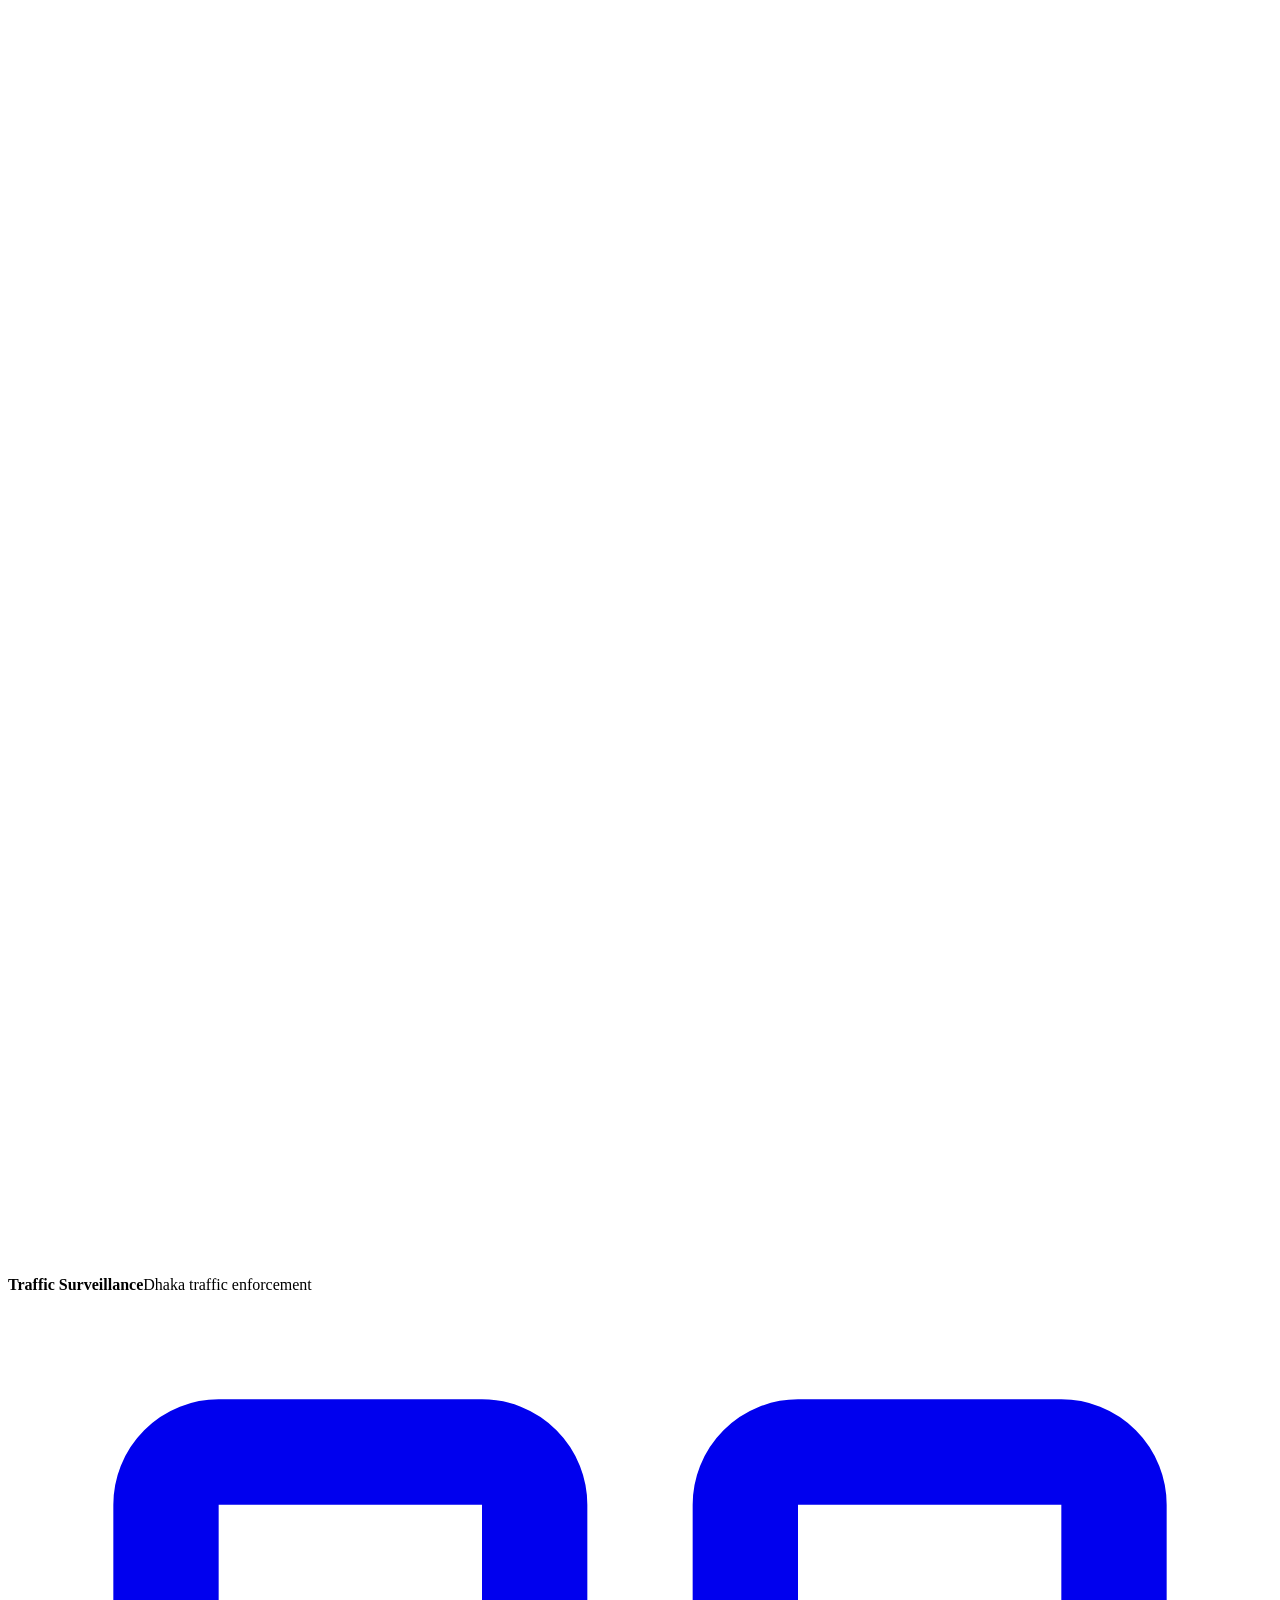
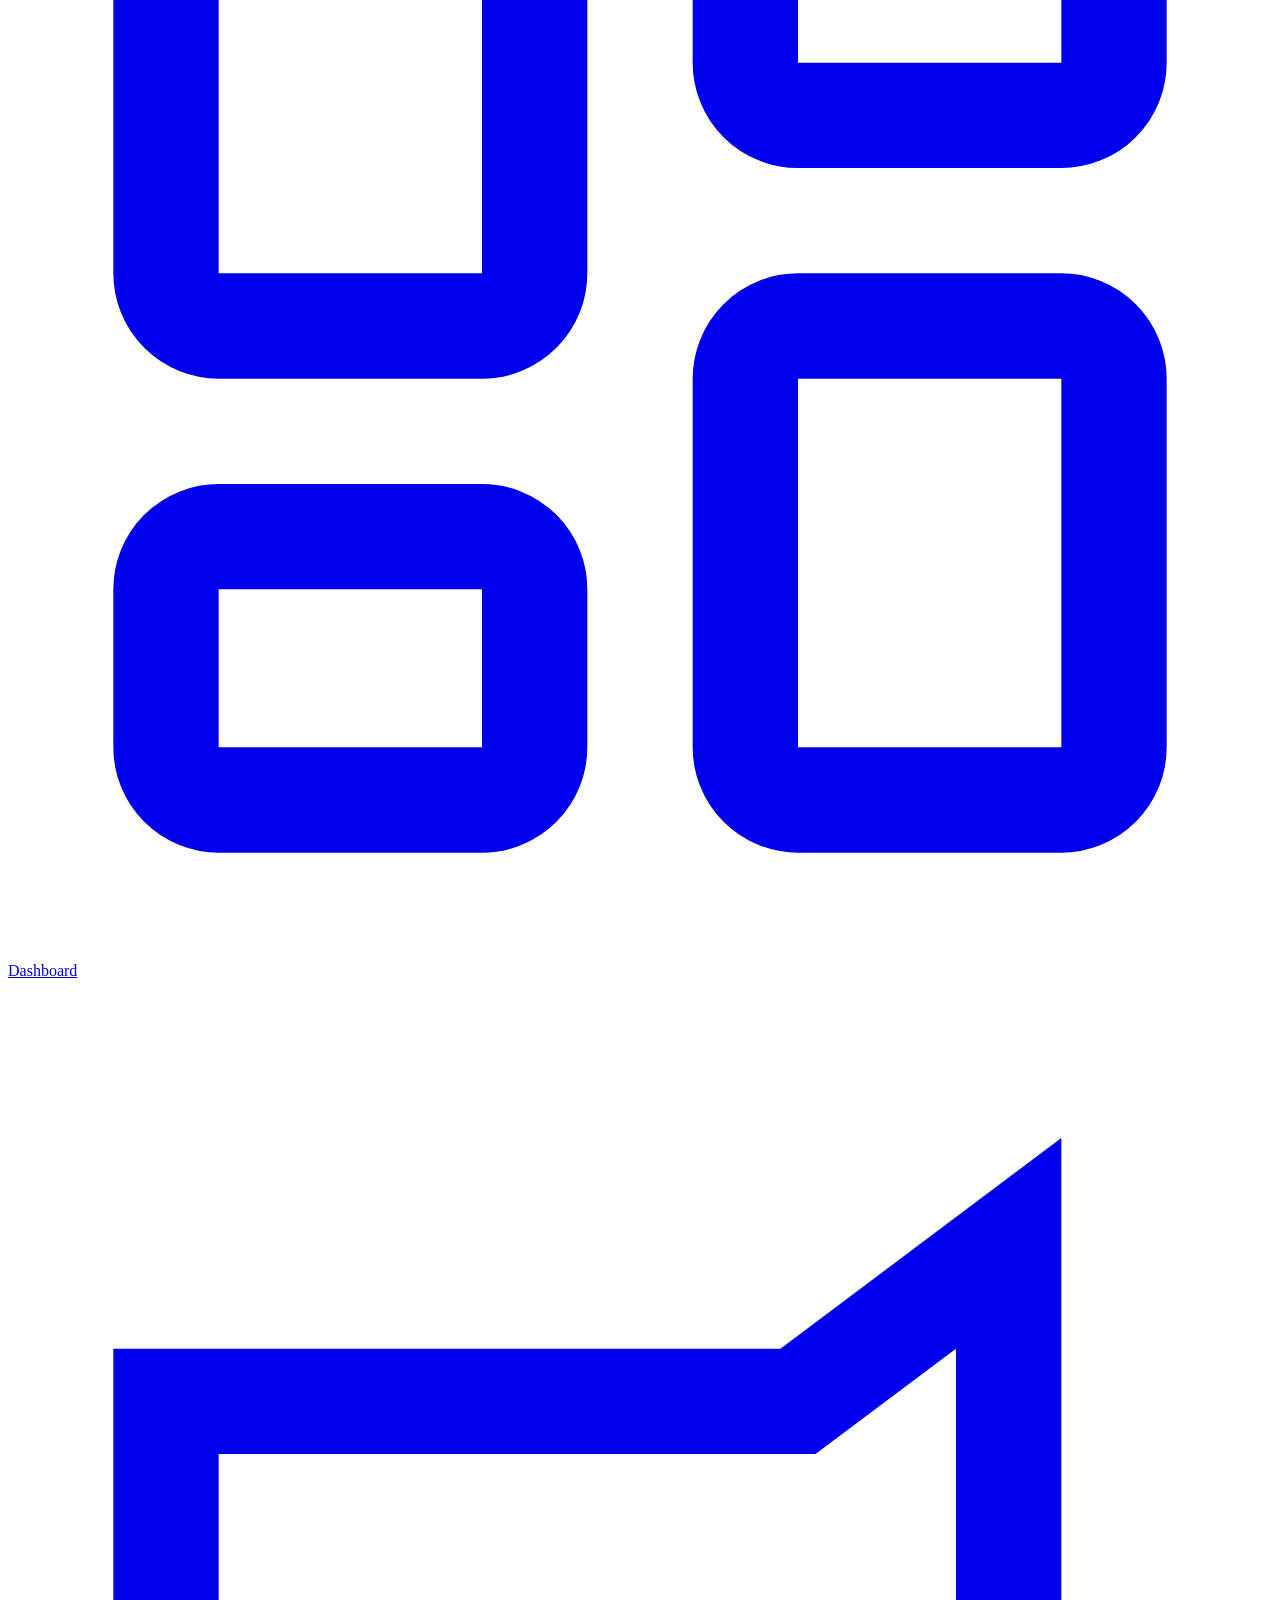
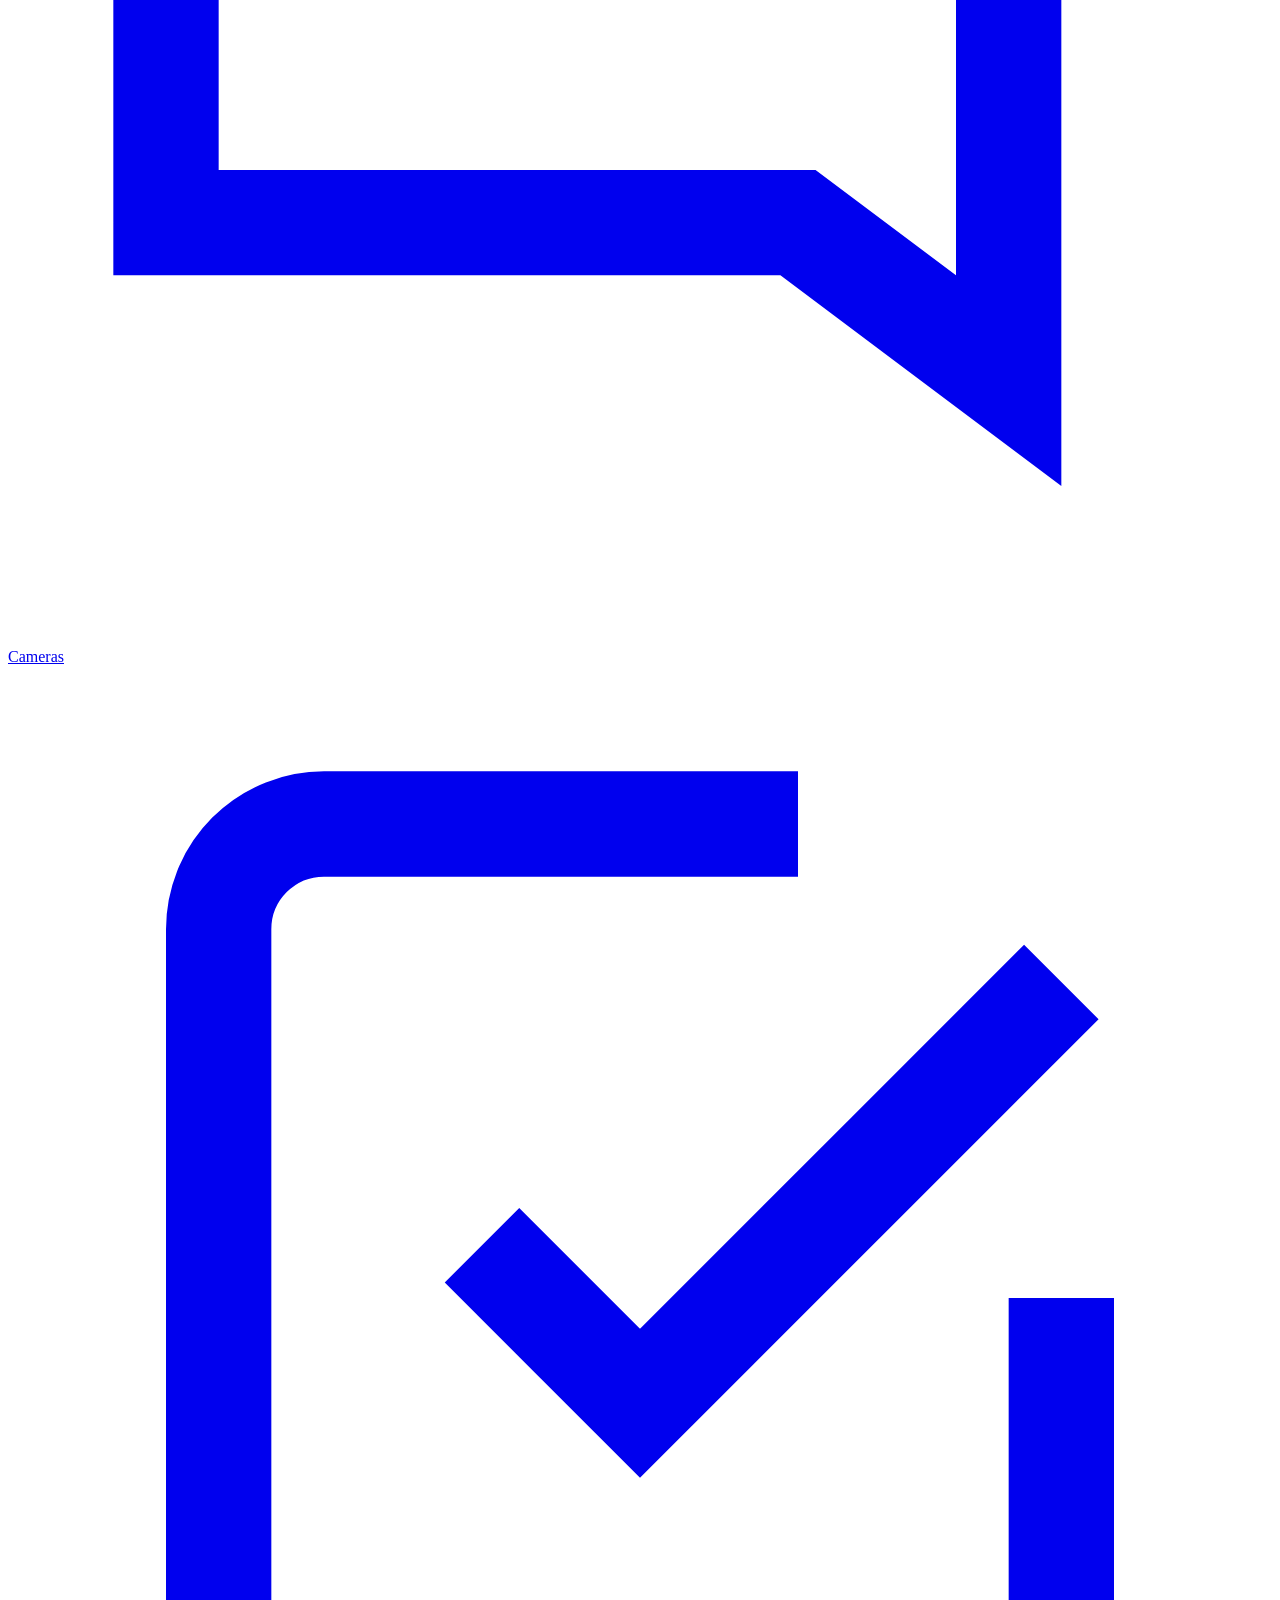
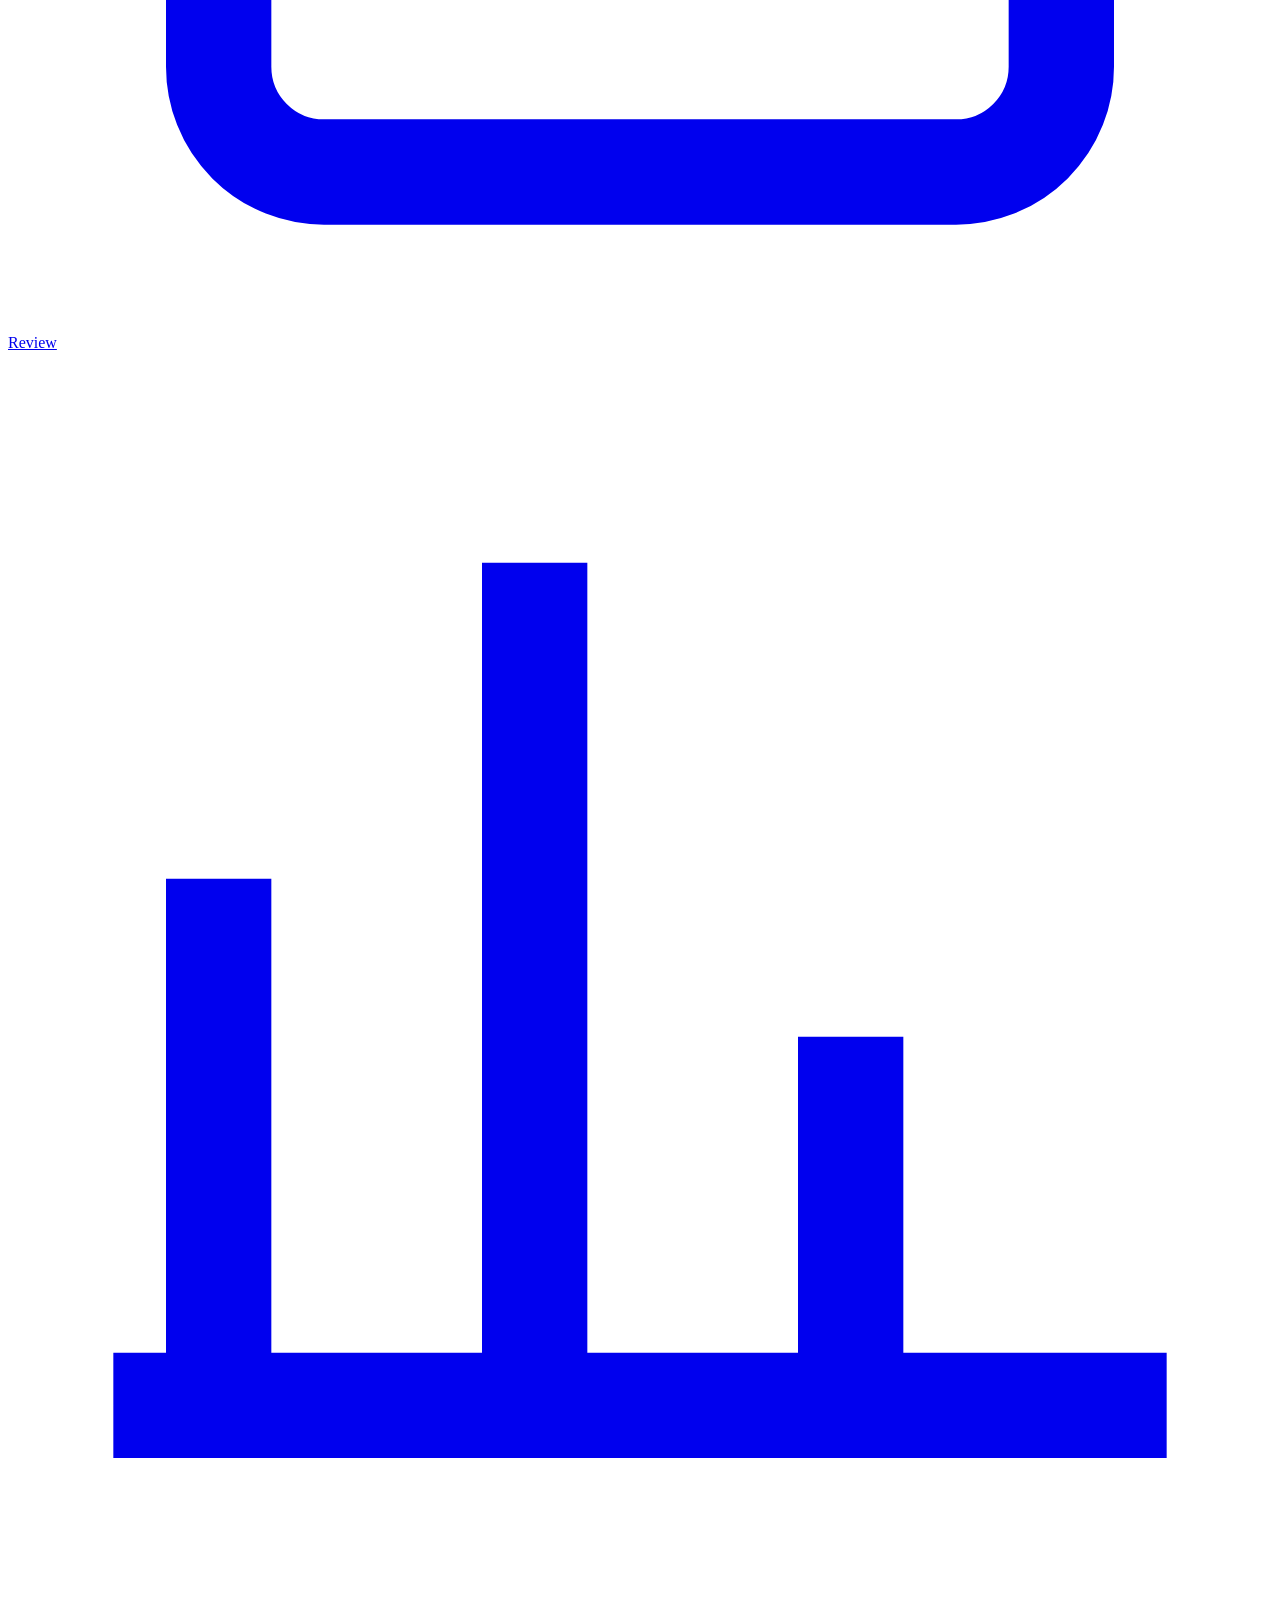
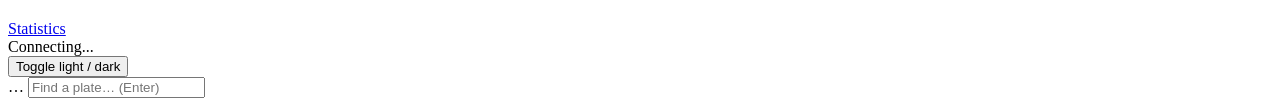
==== web/index.html @ fd7db312 "Initial commit: AI traffic surveillance and violation detection system for Dhaka city" ====
<!doctype html>
<html lang="en">
<head>
  <meta charset="utf-8">
  <meta name="viewport" content="width=device-width, initial-scale=1">
  <title>Traffic Surveillance</title>
  <link rel="icon" href="data:image/svg+xml,%3Csvg xmlns='http://www.w3.org/2000/svg' viewBox='0 0 24 24'%3E%3Crect width='24' height='24' rx='6' fill='%233987e5'/%3E%3Cpath d='M6 9h9l3-2v10l-3-2H6z' fill='white'/%3E%3C/svg%3E">
  <link rel="stylesheet" href="/static/app.css">
</head>
<body>
  <div class="app">
    <aside class="sidebar">
      <div class="brand">
        <div class="brand-mark"><svg viewBox="0 0 24 24" fill="none" stroke="#fff" stroke-width="2"><path d="M3 9h11l4-3v12l-4-3H3z"/><circle cx="8" cy="12" r="1.5" fill="#fff"/></svg></div>
        <div><b>Traffic Surveillance</b><span>Dhaka traffic enforcement</span></div>
      </div>
      <nav class="nav" id="nav">
        <a href="#/" data-route="dashboard"><svg viewBox="0 0 24 24" fill="none" stroke="currentColor" stroke-width="2"><rect x="3" y="3" width="7" height="9" rx="1"/><rect x="14" y="3" width="7" height="5" rx="1"/><rect x="14" y="12" width="7" height="9" rx="1"/><rect x="3" y="16" width="7" height="5" rx="1"/></svg>Dashboard</a>
        <a href="#/cameras" data-route="cameras"><svg viewBox="0 0 24 24" fill="none" stroke="currentColor" stroke-width="2"><path d="M3 8h12l4-3v14l-4-3H3z"/></svg>Cameras</a>
        <a href="#/review" data-route="review"><svg viewBox="0 0 24 24" fill="none" stroke="currentColor" stroke-width="2"><path d="M9 11l3 3 8-8"/><path d="M20 12v7a2 2 0 01-2 2H6a2 2 0 01-2-2V5a2 2 0 012-2h9"/></svg>Review<span class="count hidden" id="pending-count"></span></a>
        <a href="#/stats" data-route="stats"><svg viewBox="0 0 24 24" fill="none" stroke="currentColor" stroke-width="2"><path d="M4 20V10M10 20V4M16 20v-7M22 20H2"/></svg>Statistics</a>
      </nav>
      <div class="sidebar-foot">
        <div><span class="sse-dot" id="sse-dot"></span><span id="sse-text">Connecting...</span></div>
        <div id="lan-url"></div>
        <button class="btn small ghost" id="theme-btn" type="button">Toggle light / dark</button>
      </div>
    </aside>
    <div class="content">
      <header class="topbar">
        <span id="online" class="online"><span class="dot"></span>…</span>
        <span class="spacer"></span>
        <input id="plate-search" type="search" placeholder="Find a plate… (Enter)" aria-label="Search number plate">
        <span id="clock" class="clock mono"></span>
      </header>
      <main id="main"></main>
    </div>
  </div>
  <div class="toasts" id="toasts"></div>
  <script src="/static/charts.js"></script>
  <script src="/static/app.js"></script>
  <script src="/static/editor.js"></script>
</body>
</html>
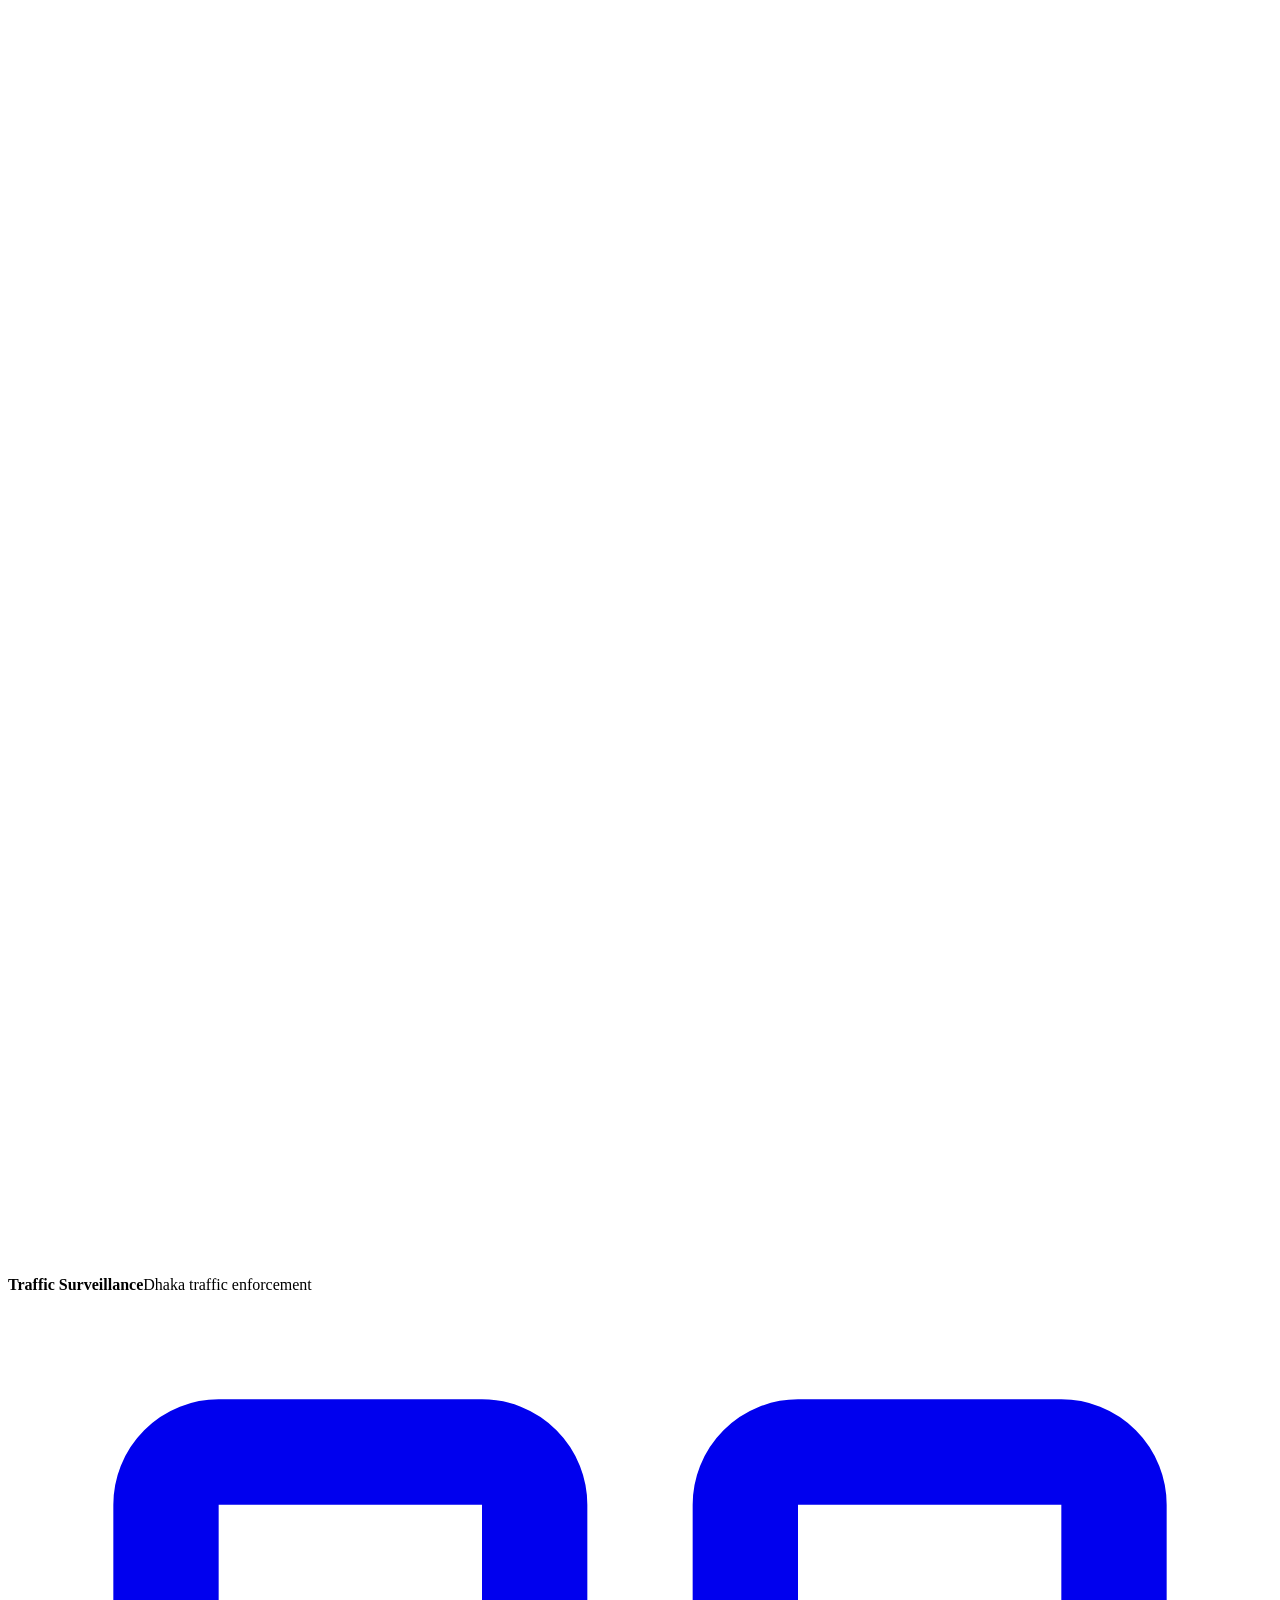
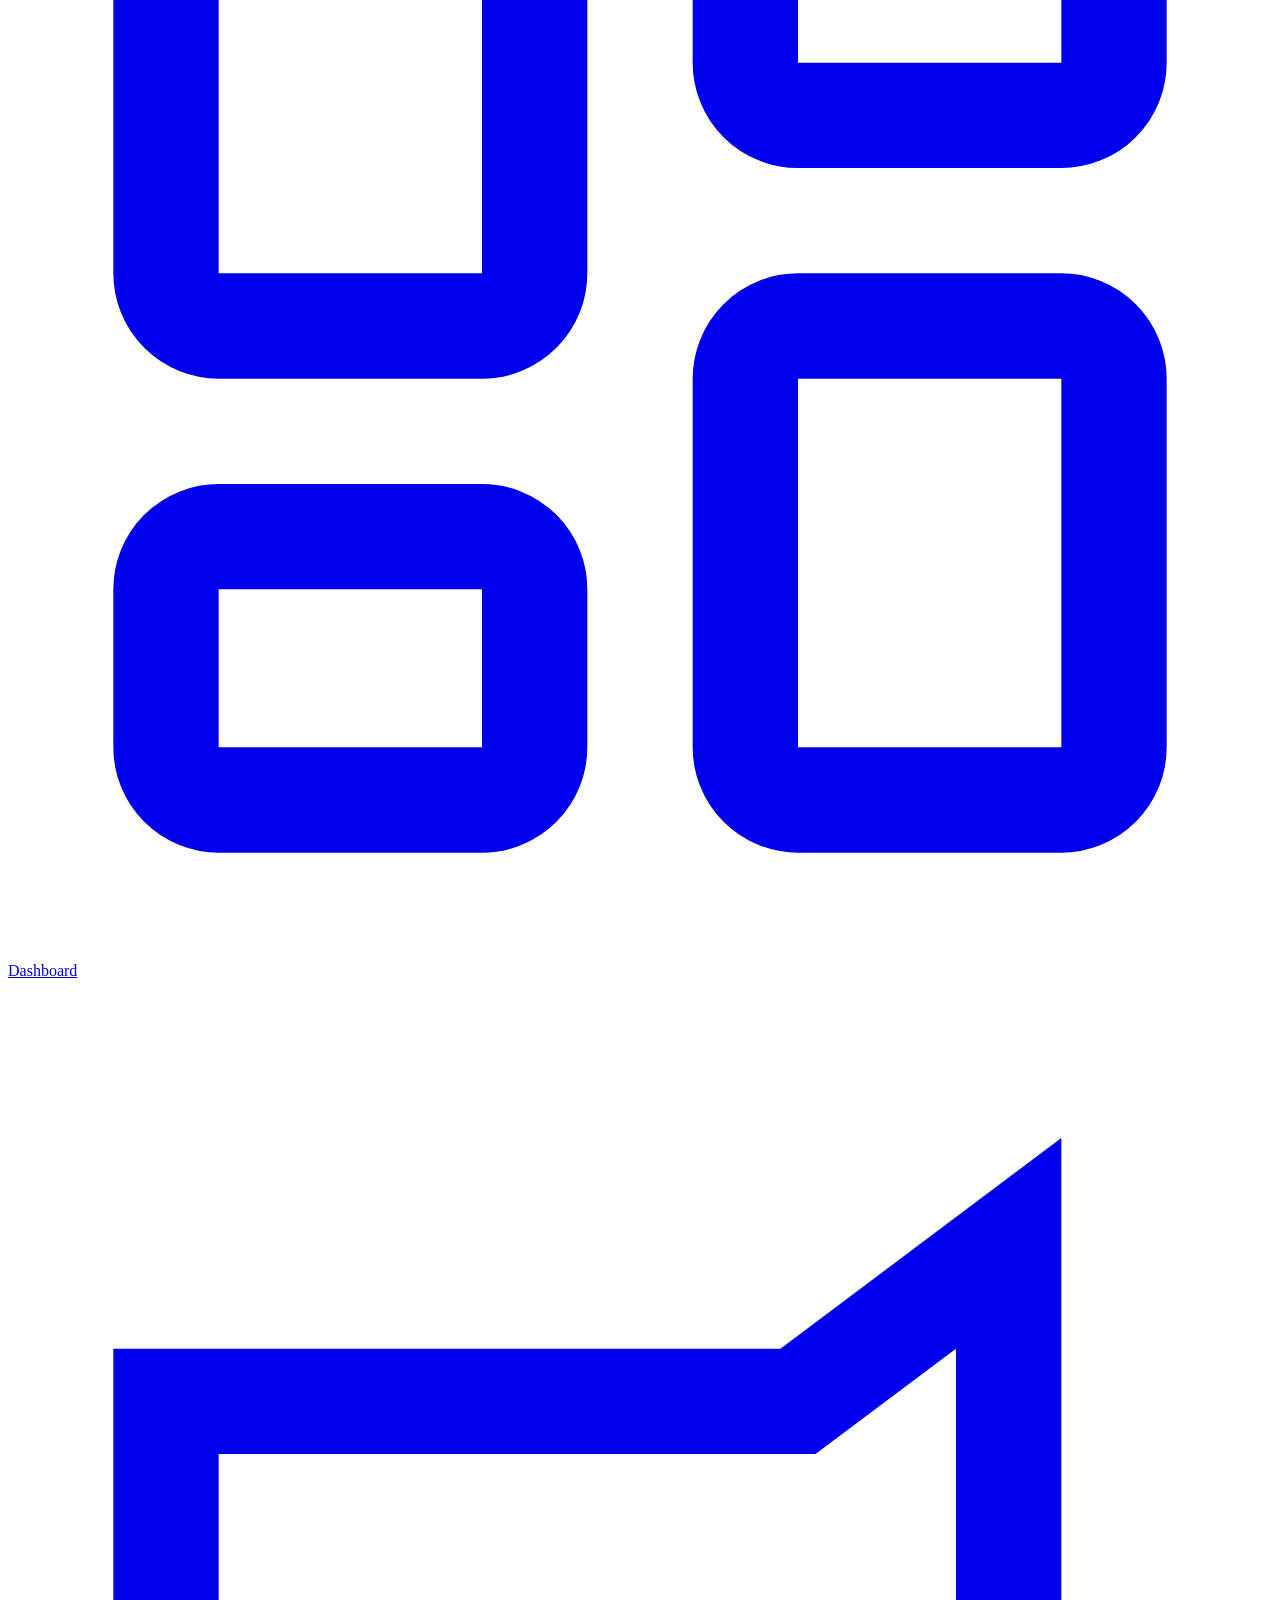
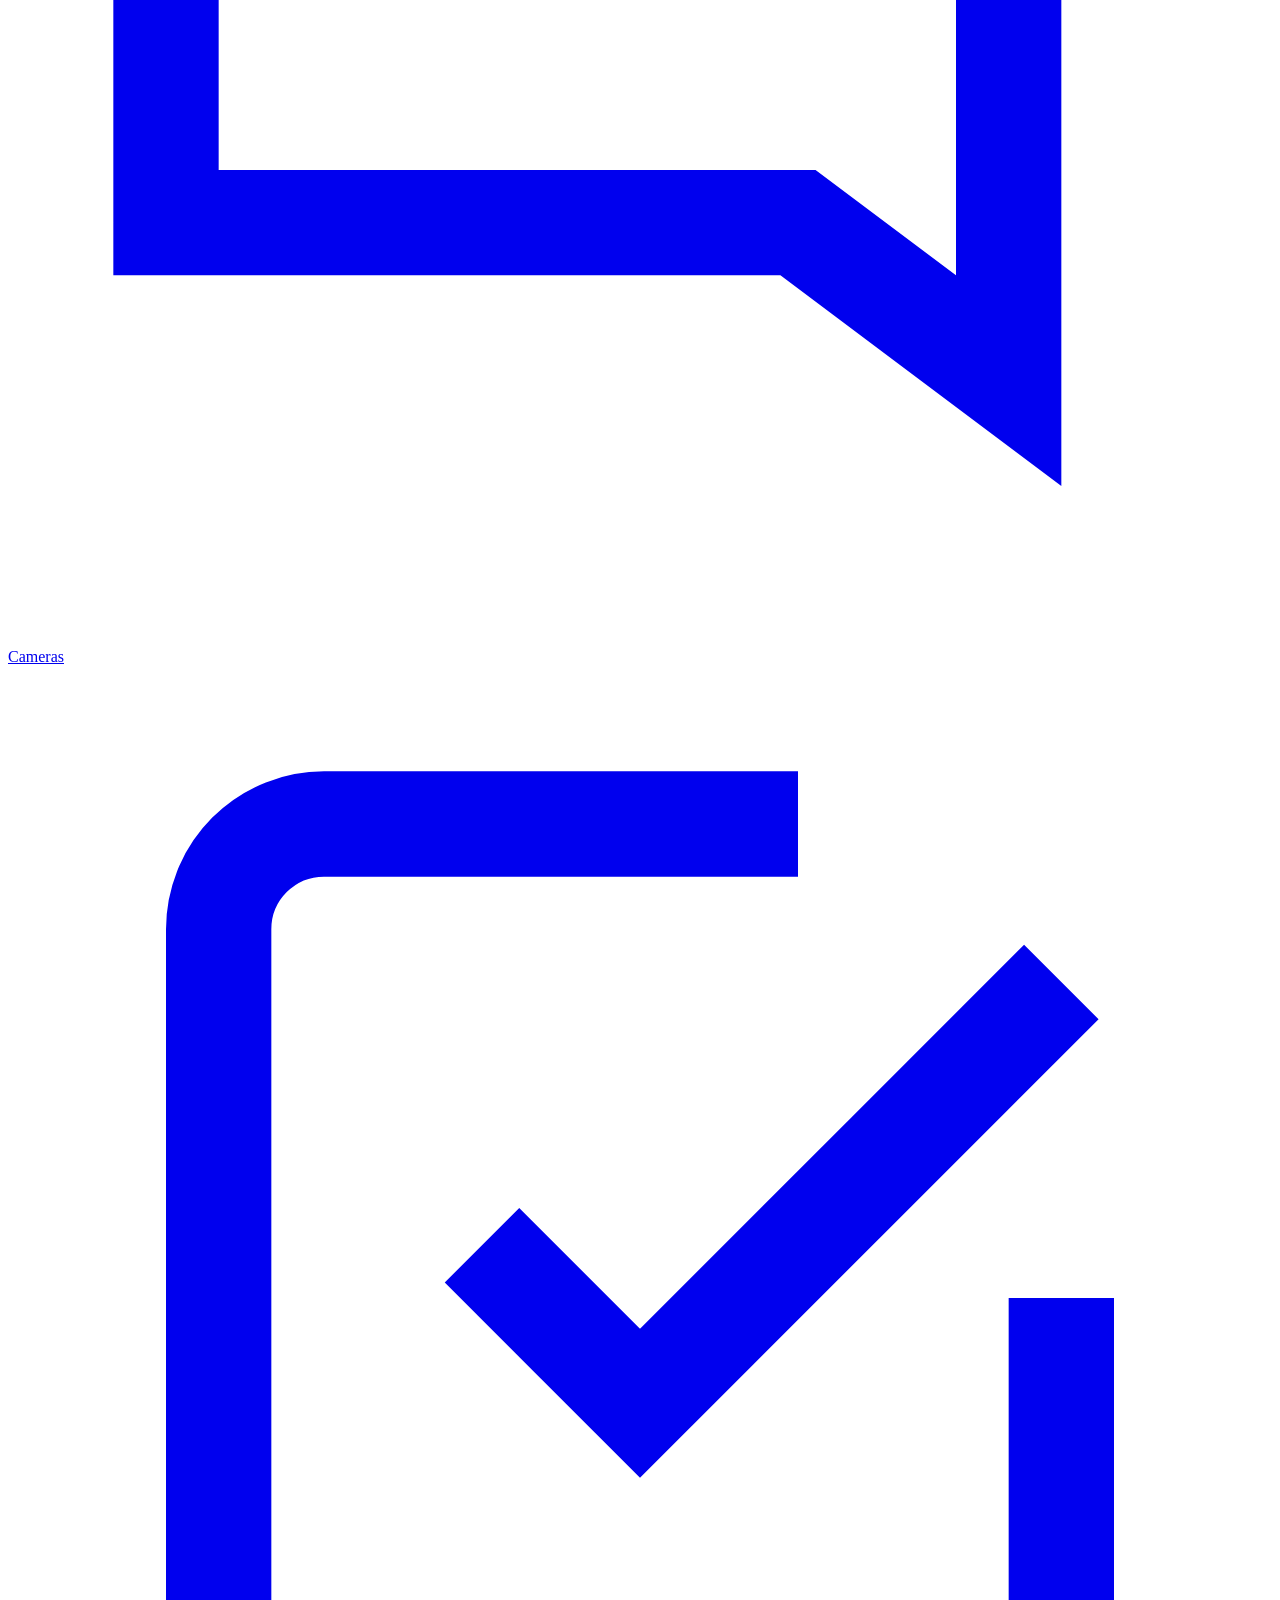
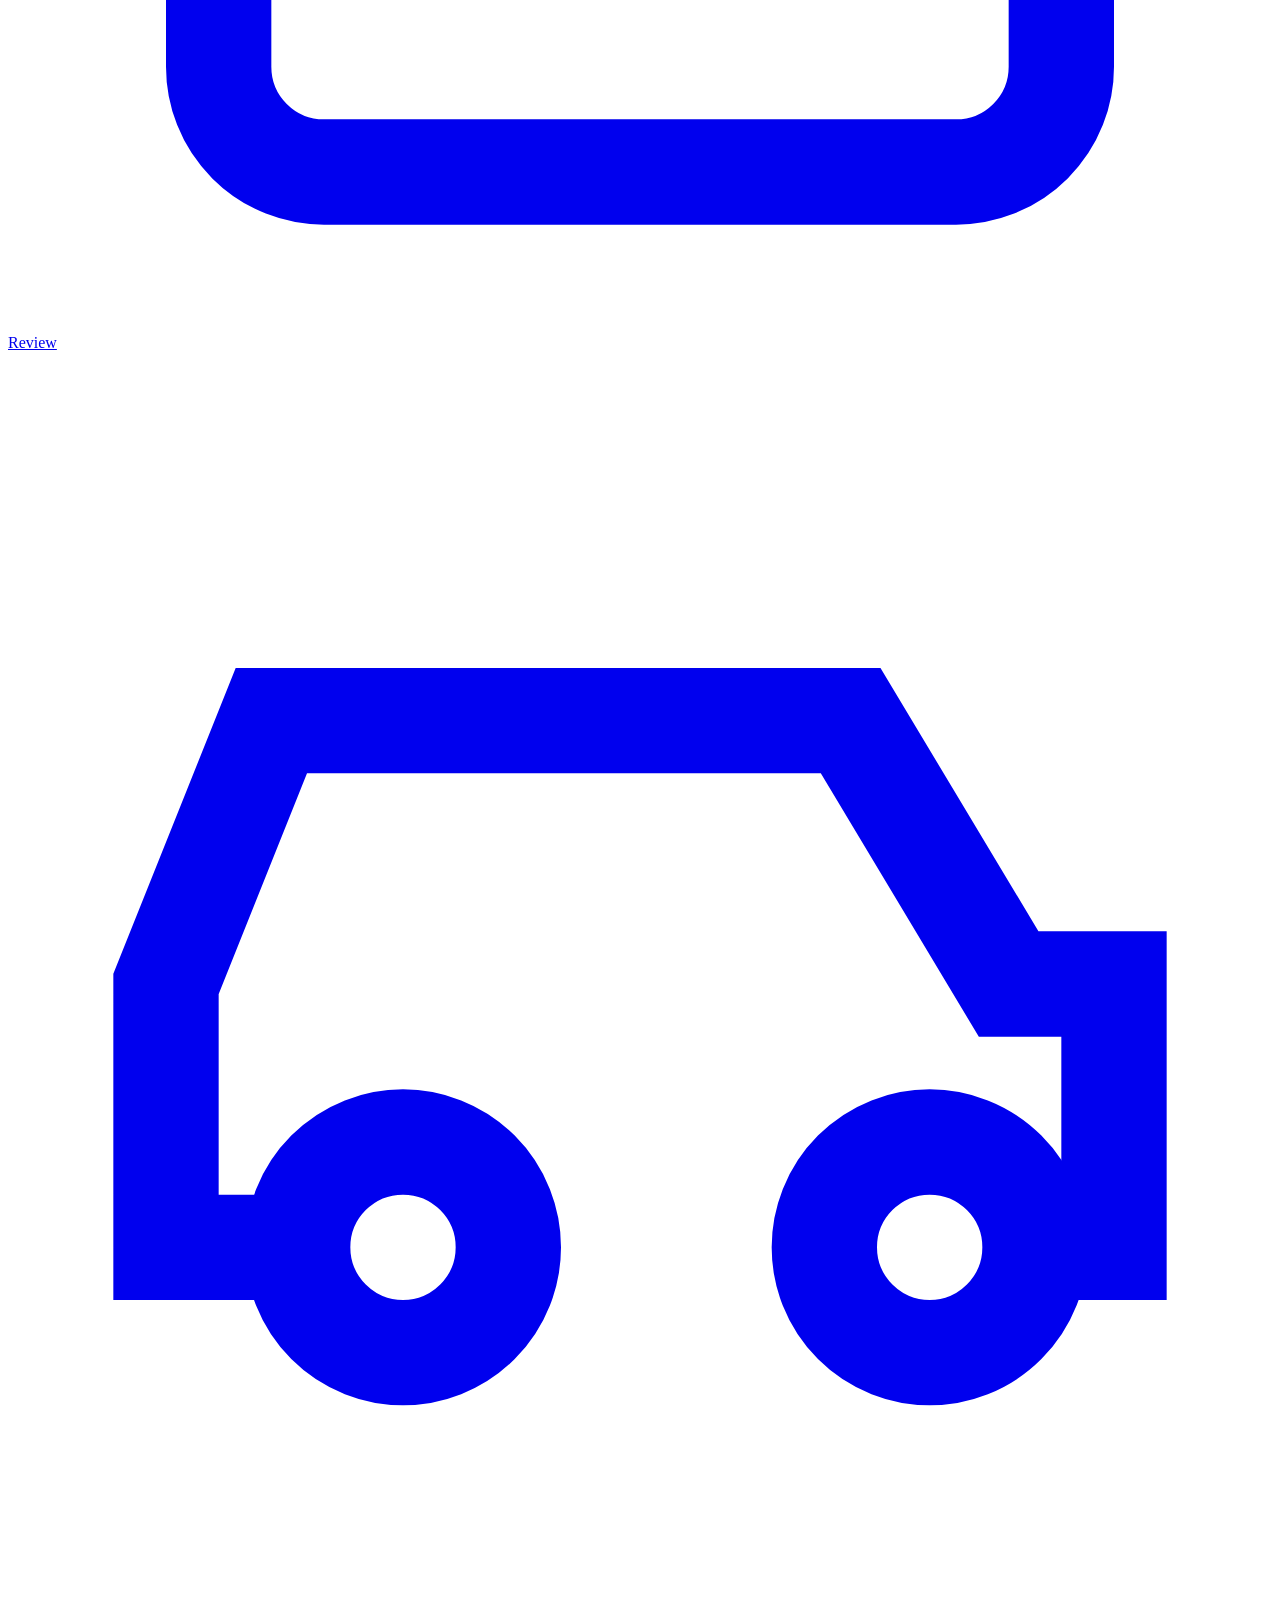
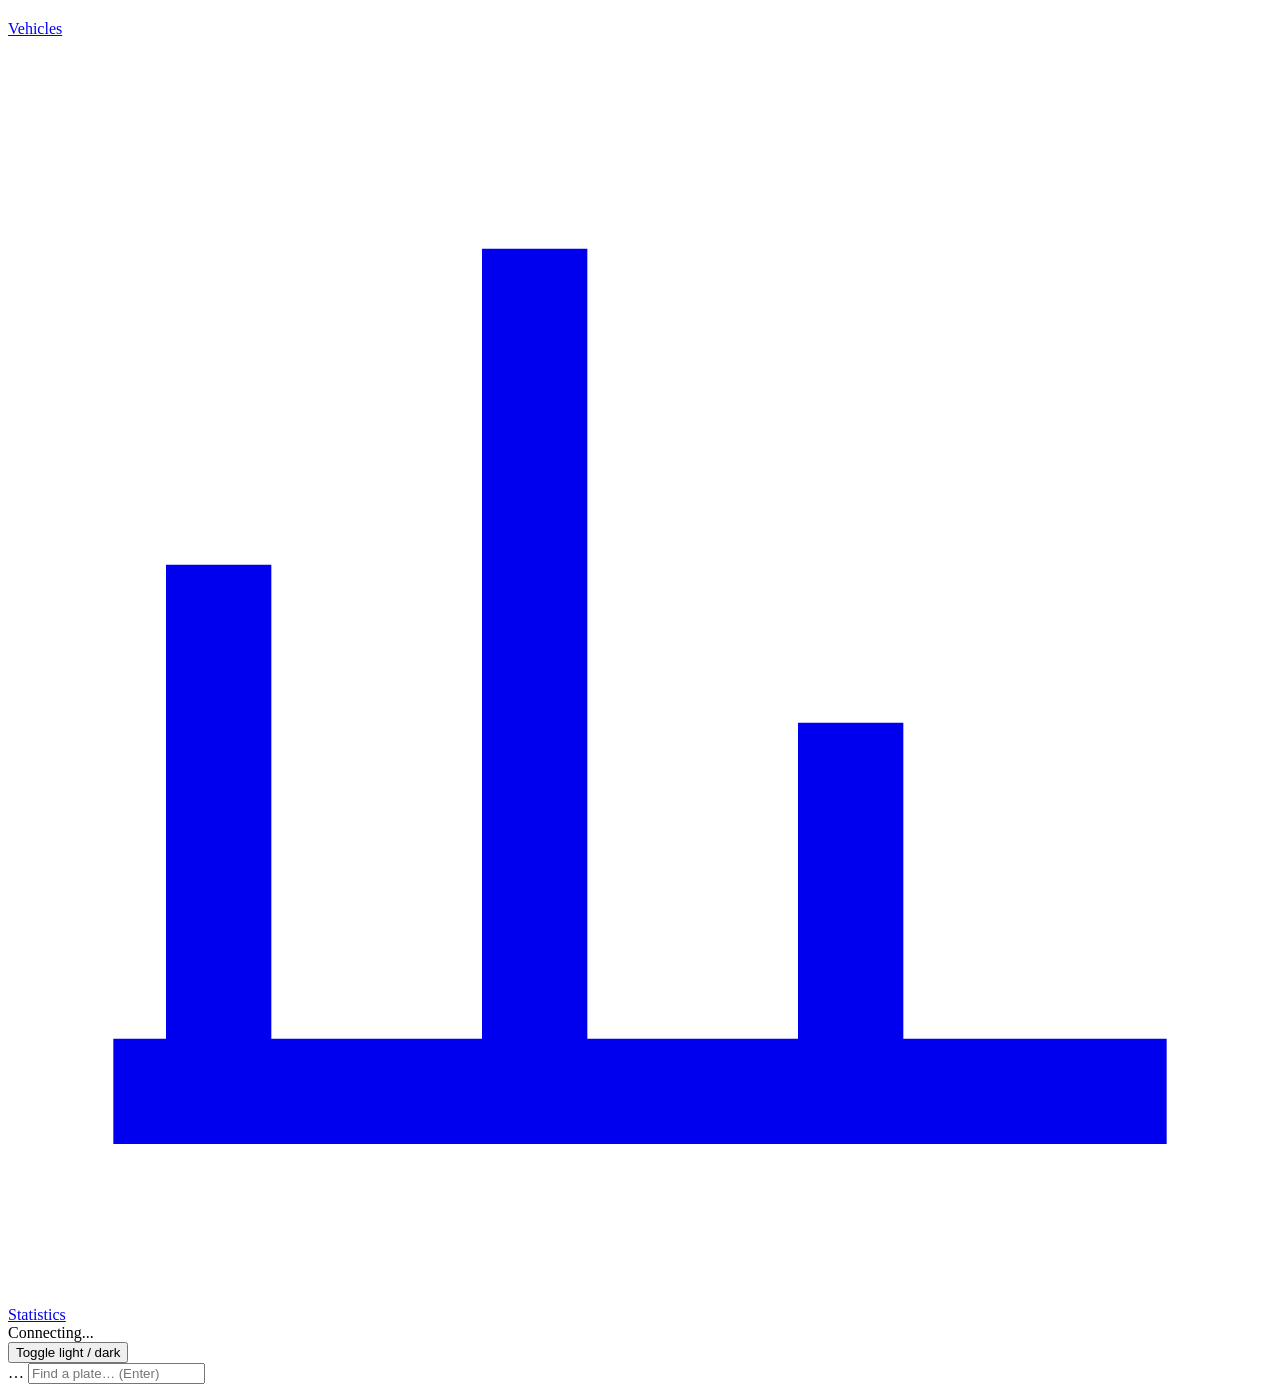
==== commit 21f8f2ac: "vlm first commit" ====
--- a/web/index.html
+++ b/web/index.html
@@ -18,6 +18,7 @@
         <a href="#/" data-route="dashboard"><svg viewBox="0 0 24 24" fill="none" stroke="currentColor" stroke-width="2"><rect x="3" y="3" width="7" height="9" rx="1"/><rect x="14" y="3" width="7" height="5" rx="1"/><rect x="14" y="12" width="7" height="9" rx="1"/><rect x="3" y="16" width="7" height="5" rx="1"/></svg>Dashboard</a>
         <a href="#/cameras" data-route="cameras"><svg viewBox="0 0 24 24" fill="none" stroke="currentColor" stroke-width="2"><path d="M3 8h12l4-3v14l-4-3H3z"/></svg>Cameras</a>
         <a href="#/review" data-route="review"><svg viewBox="0 0 24 24" fill="none" stroke="currentColor" stroke-width="2"><path d="M9 11l3 3 8-8"/><path d="M20 12v7a2 2 0 01-2 2H6a2 2 0 01-2-2V5a2 2 0 012-2h9"/></svg>Review<span class="count hidden" id="pending-count"></span></a>
+        <a href="#/vehicles" data-route="vehicles"><svg viewBox="0 0 24 24" fill="none" stroke="currentColor" stroke-width="2"><path d="M5 17H3v-5l2-5h11l3 5h2v5h-2"/><circle cx="7.5" cy="17" r="2"/><circle cx="17.5" cy="17" r="2"/></svg>Vehicles</a>
         <a href="#/stats" data-route="stats"><svg viewBox="0 0 24 24" fill="none" stroke="currentColor" stroke-width="2"><path d="M4 20V10M10 20V4M16 20v-7M22 20H2"/></svg>Statistics</a>
       </nav>
       <div class="sidebar-foot">
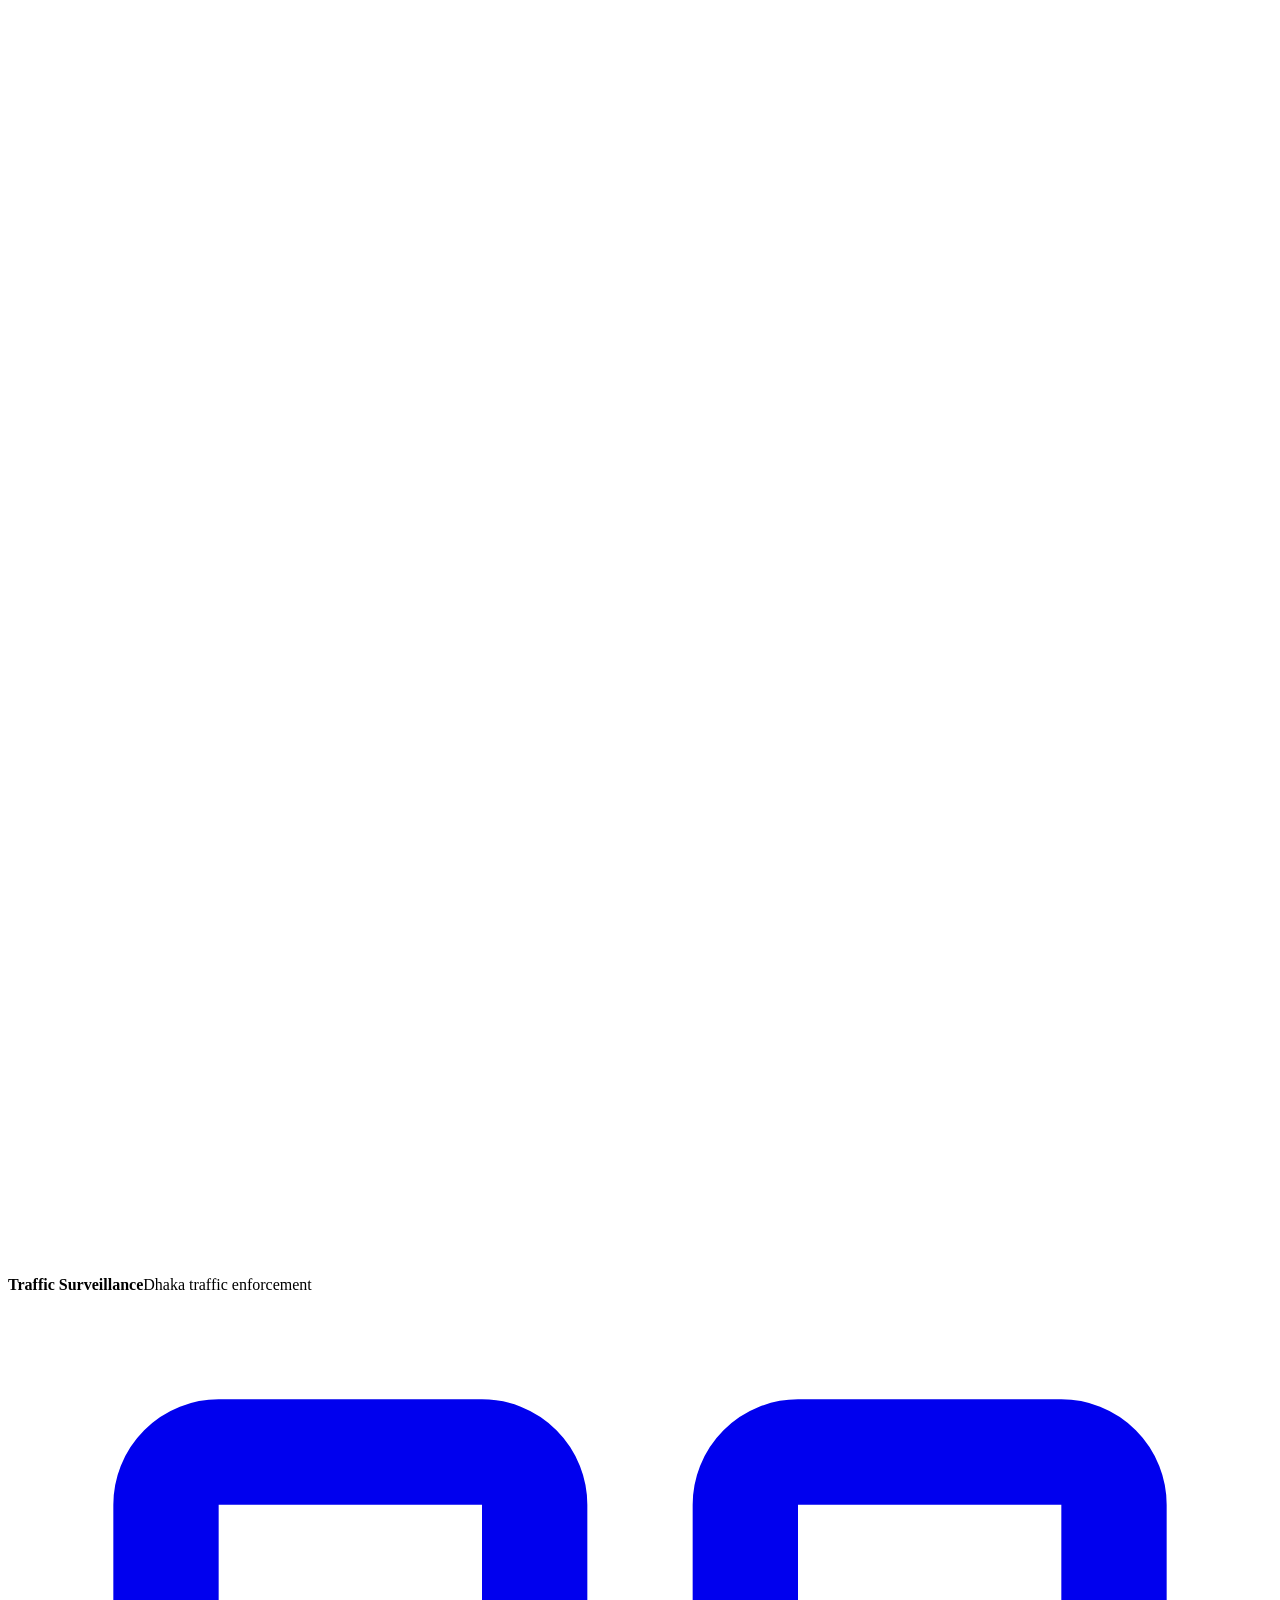
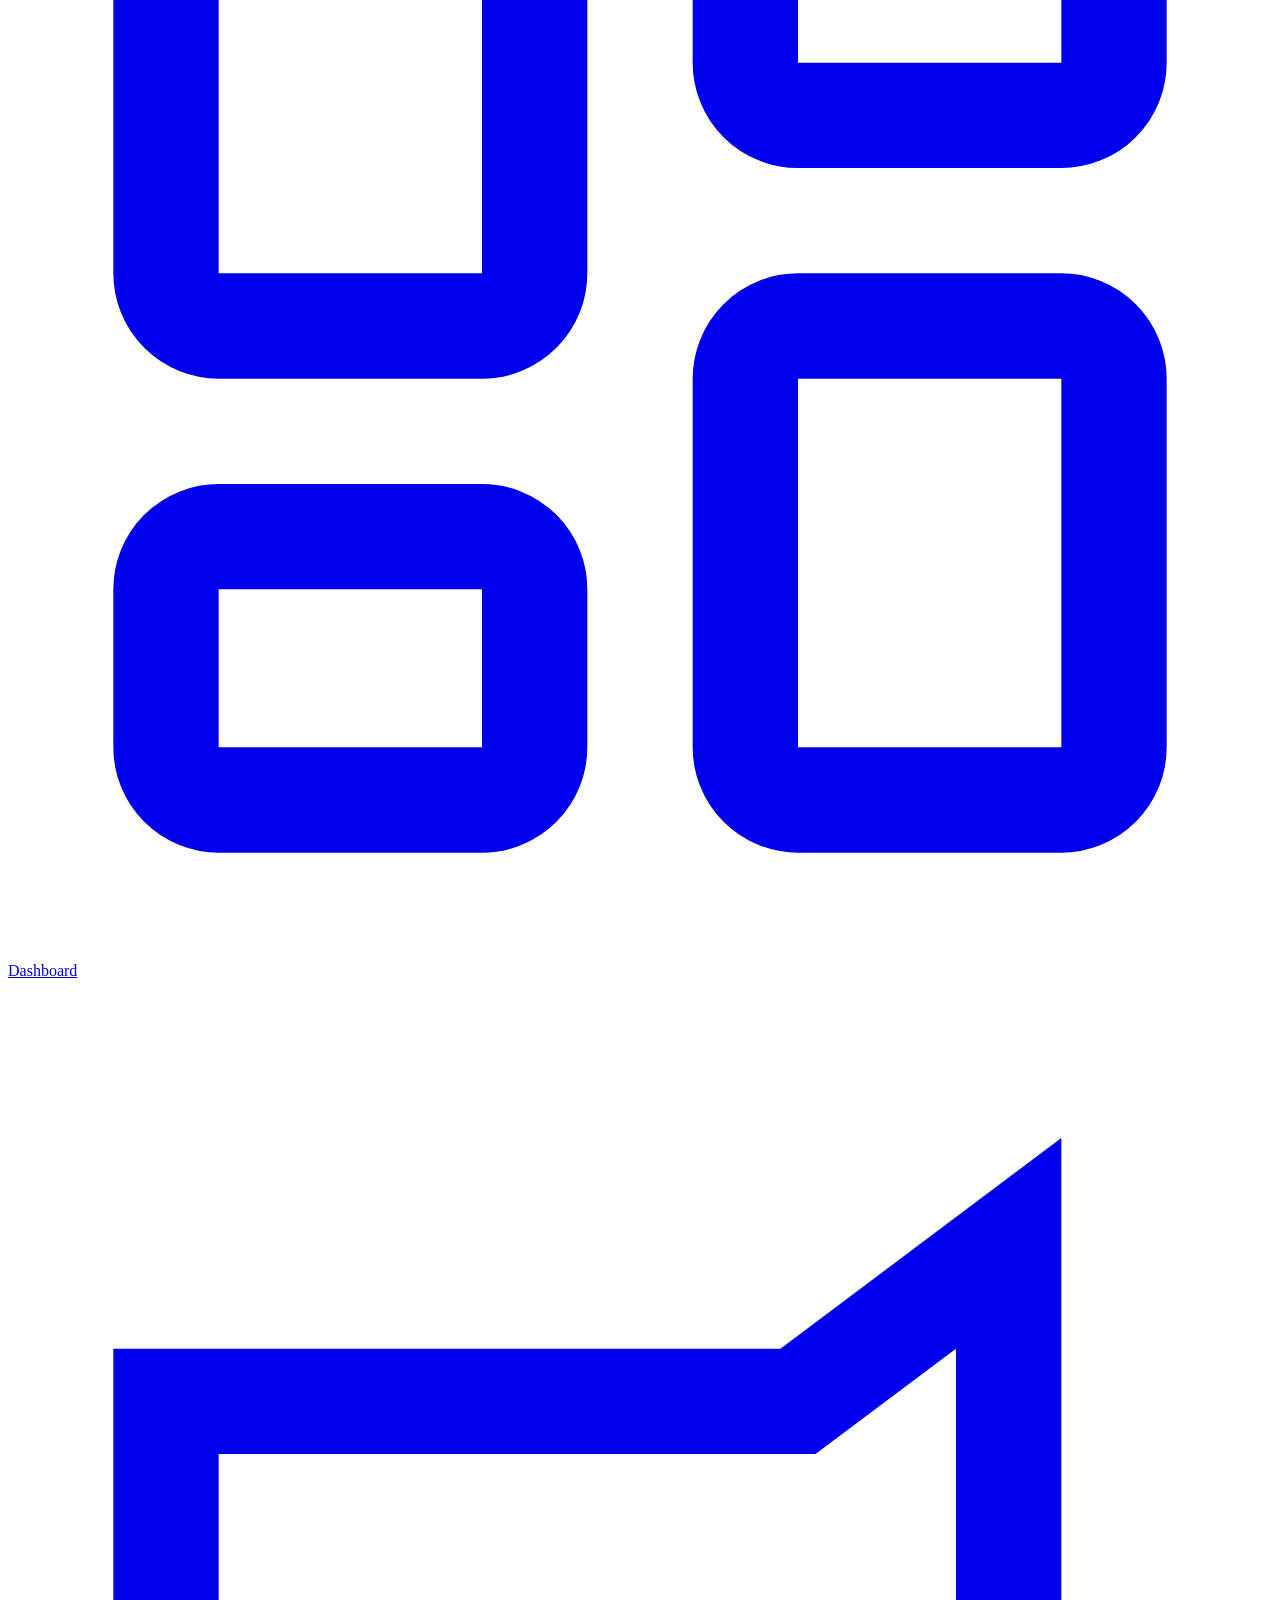
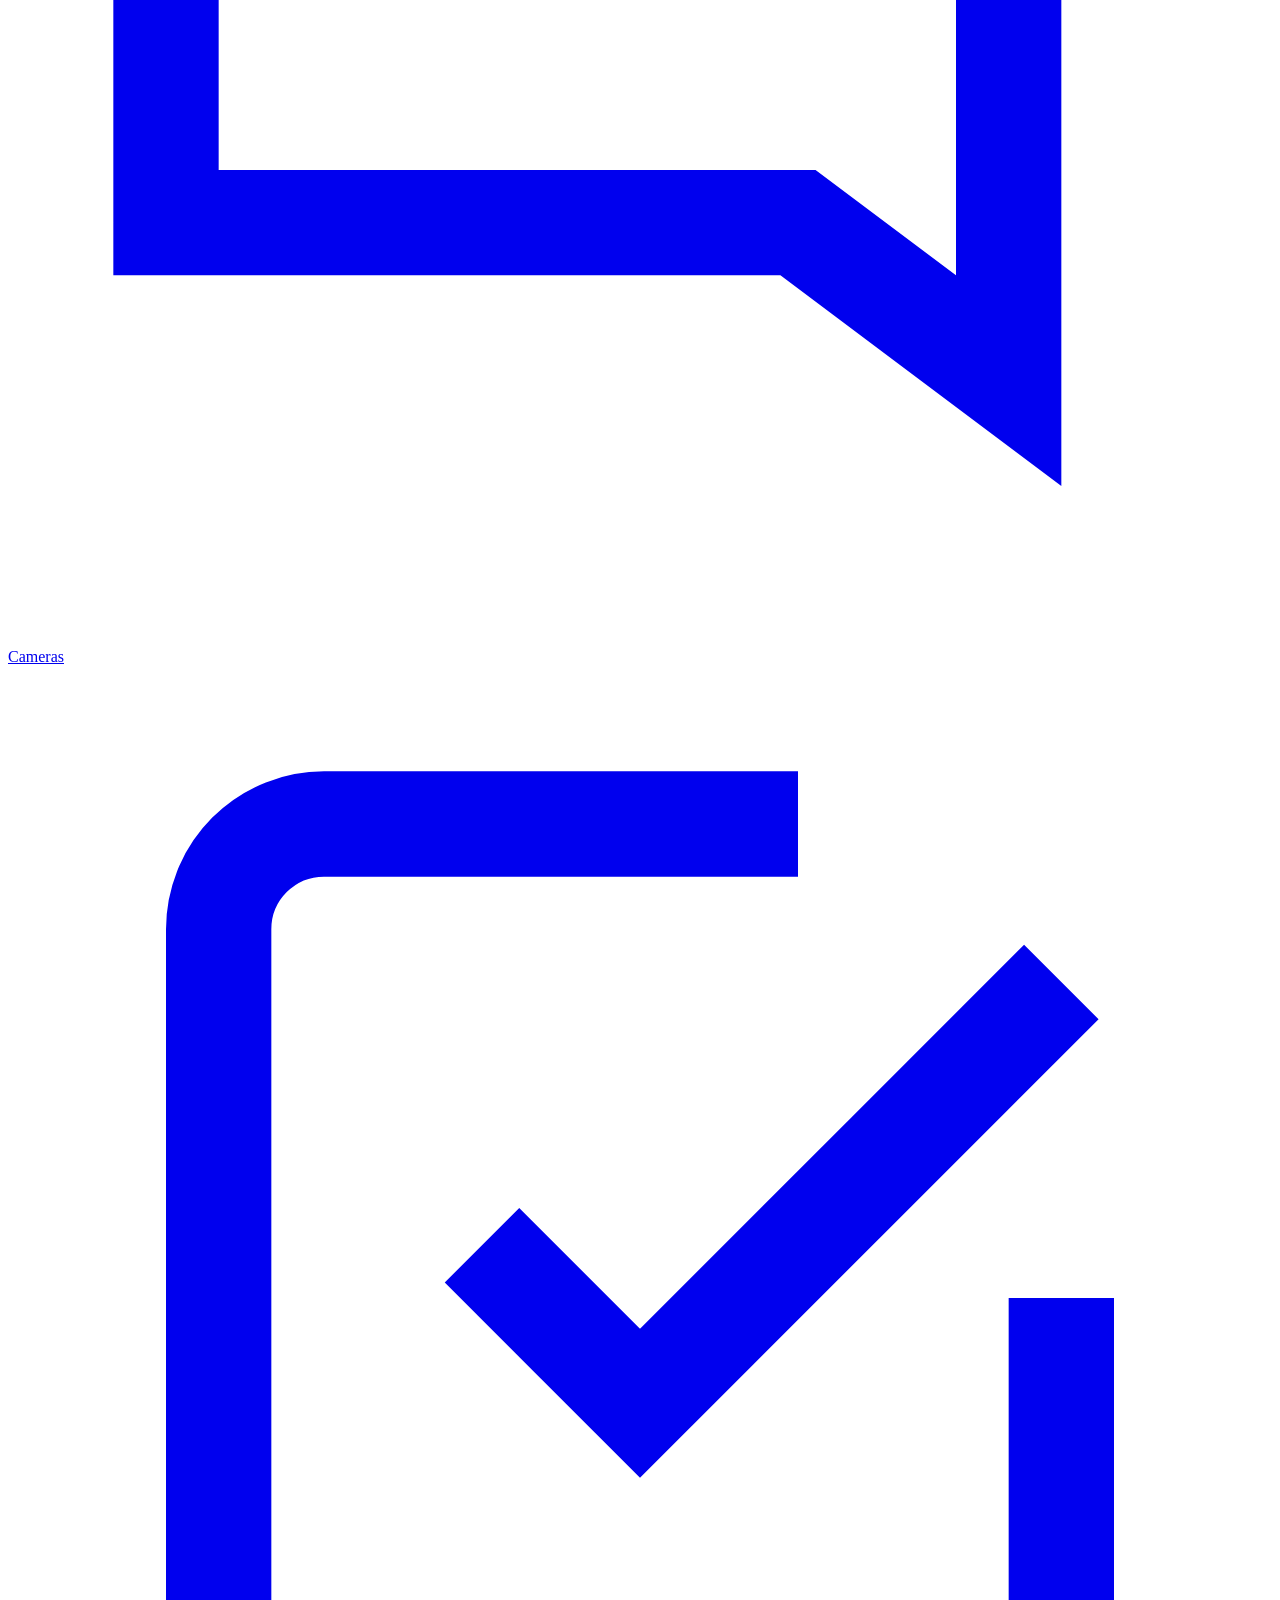
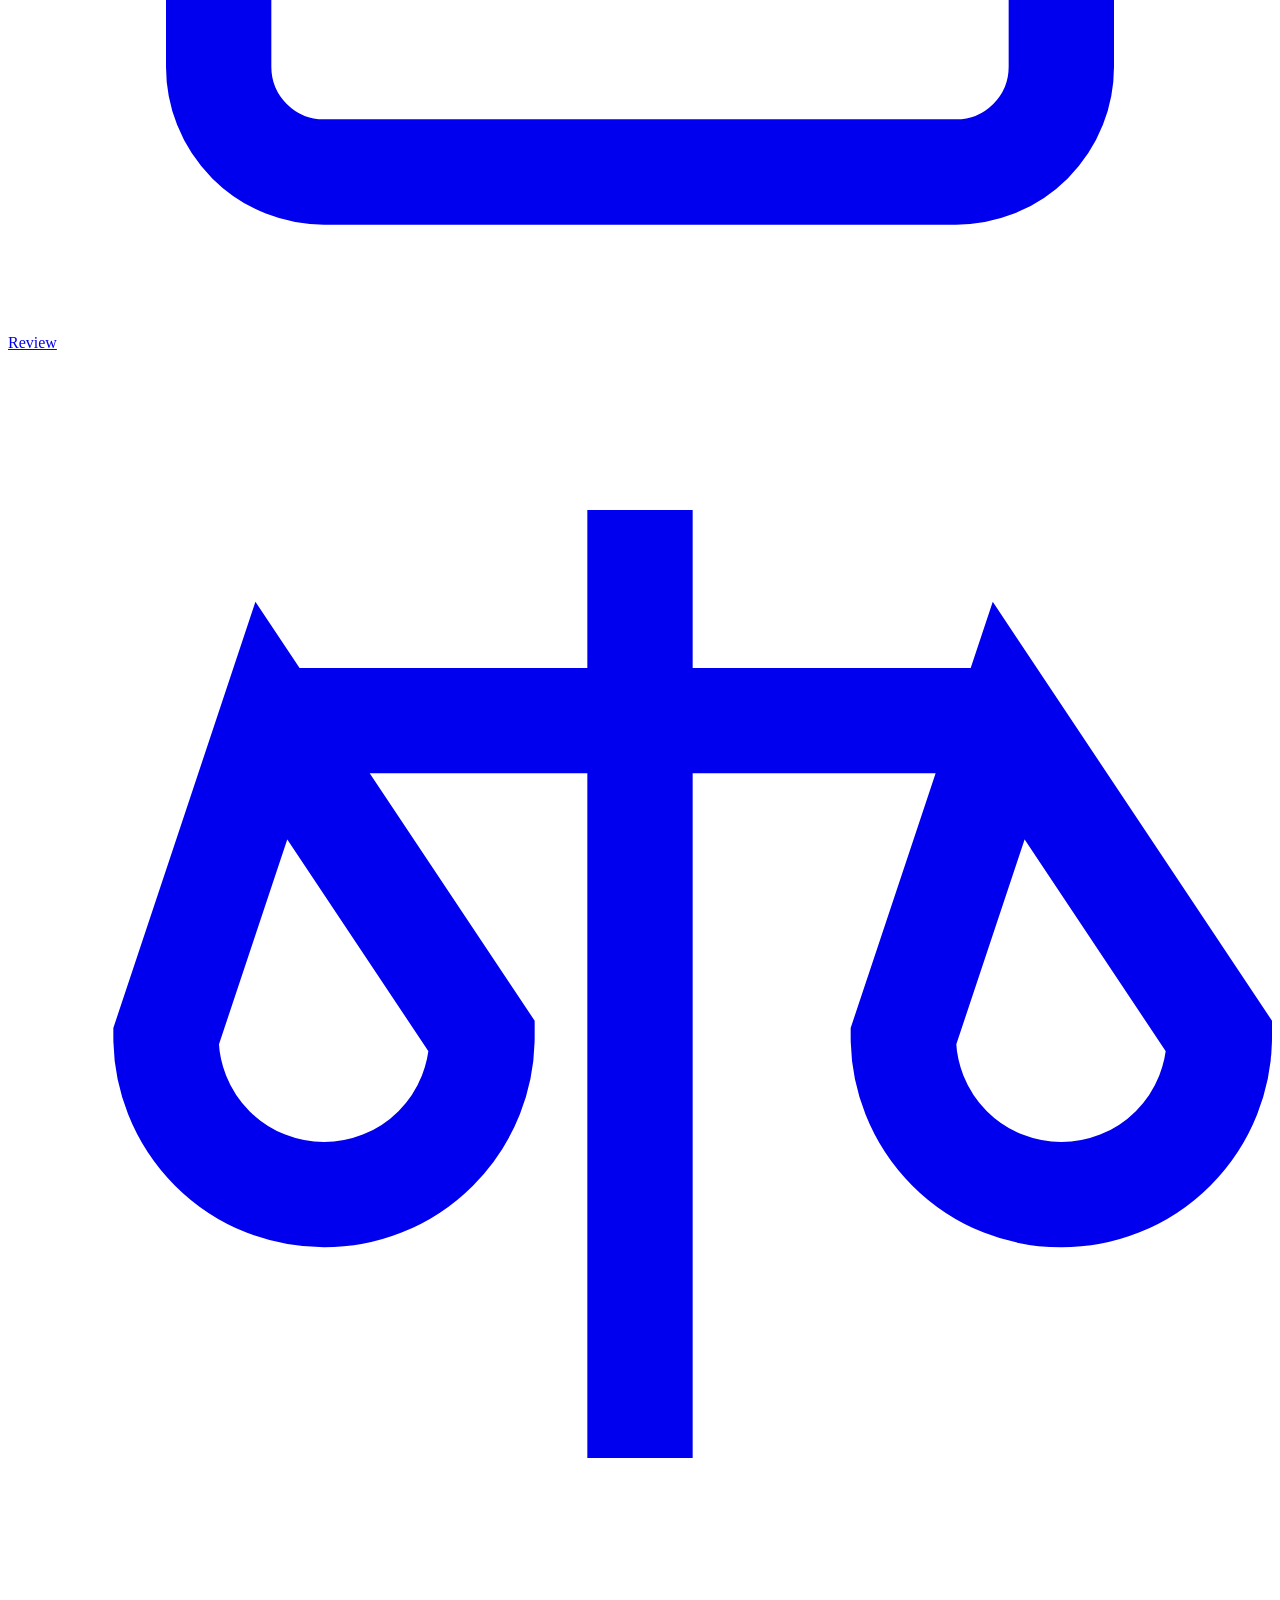
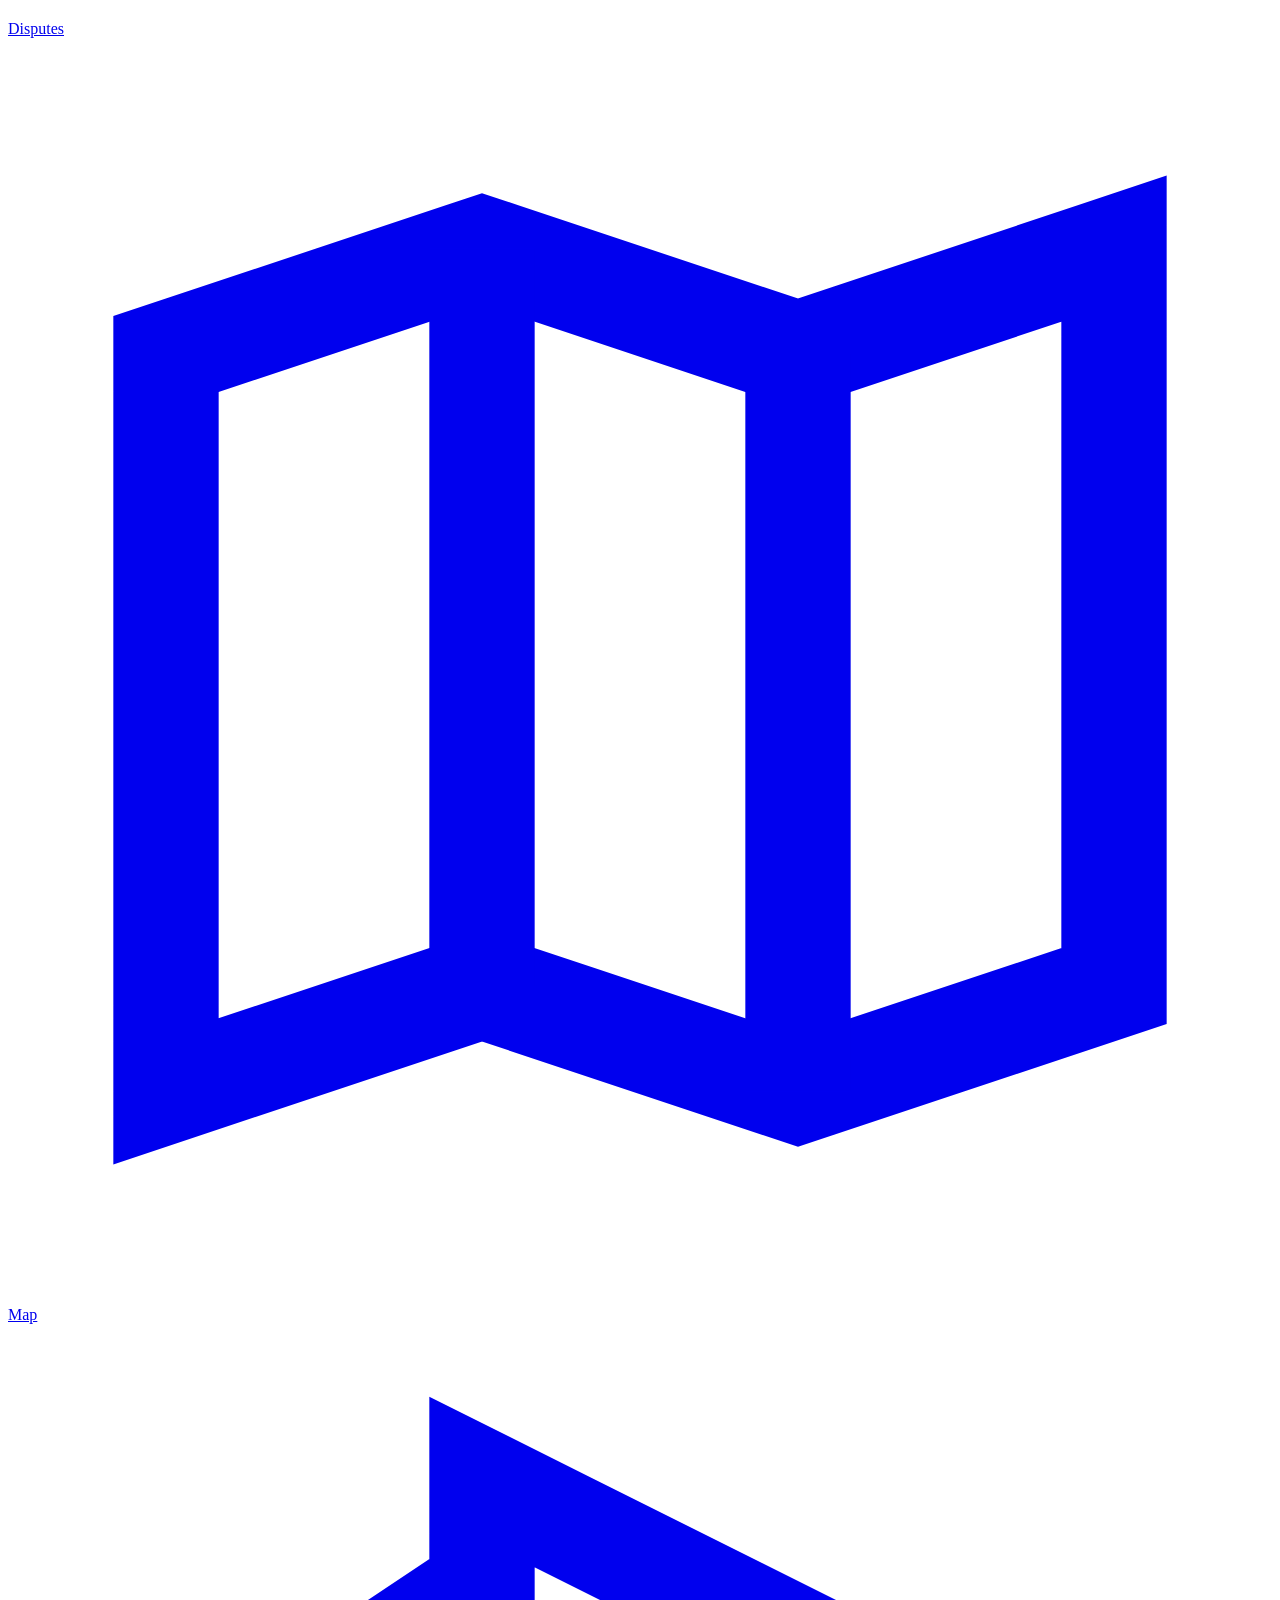
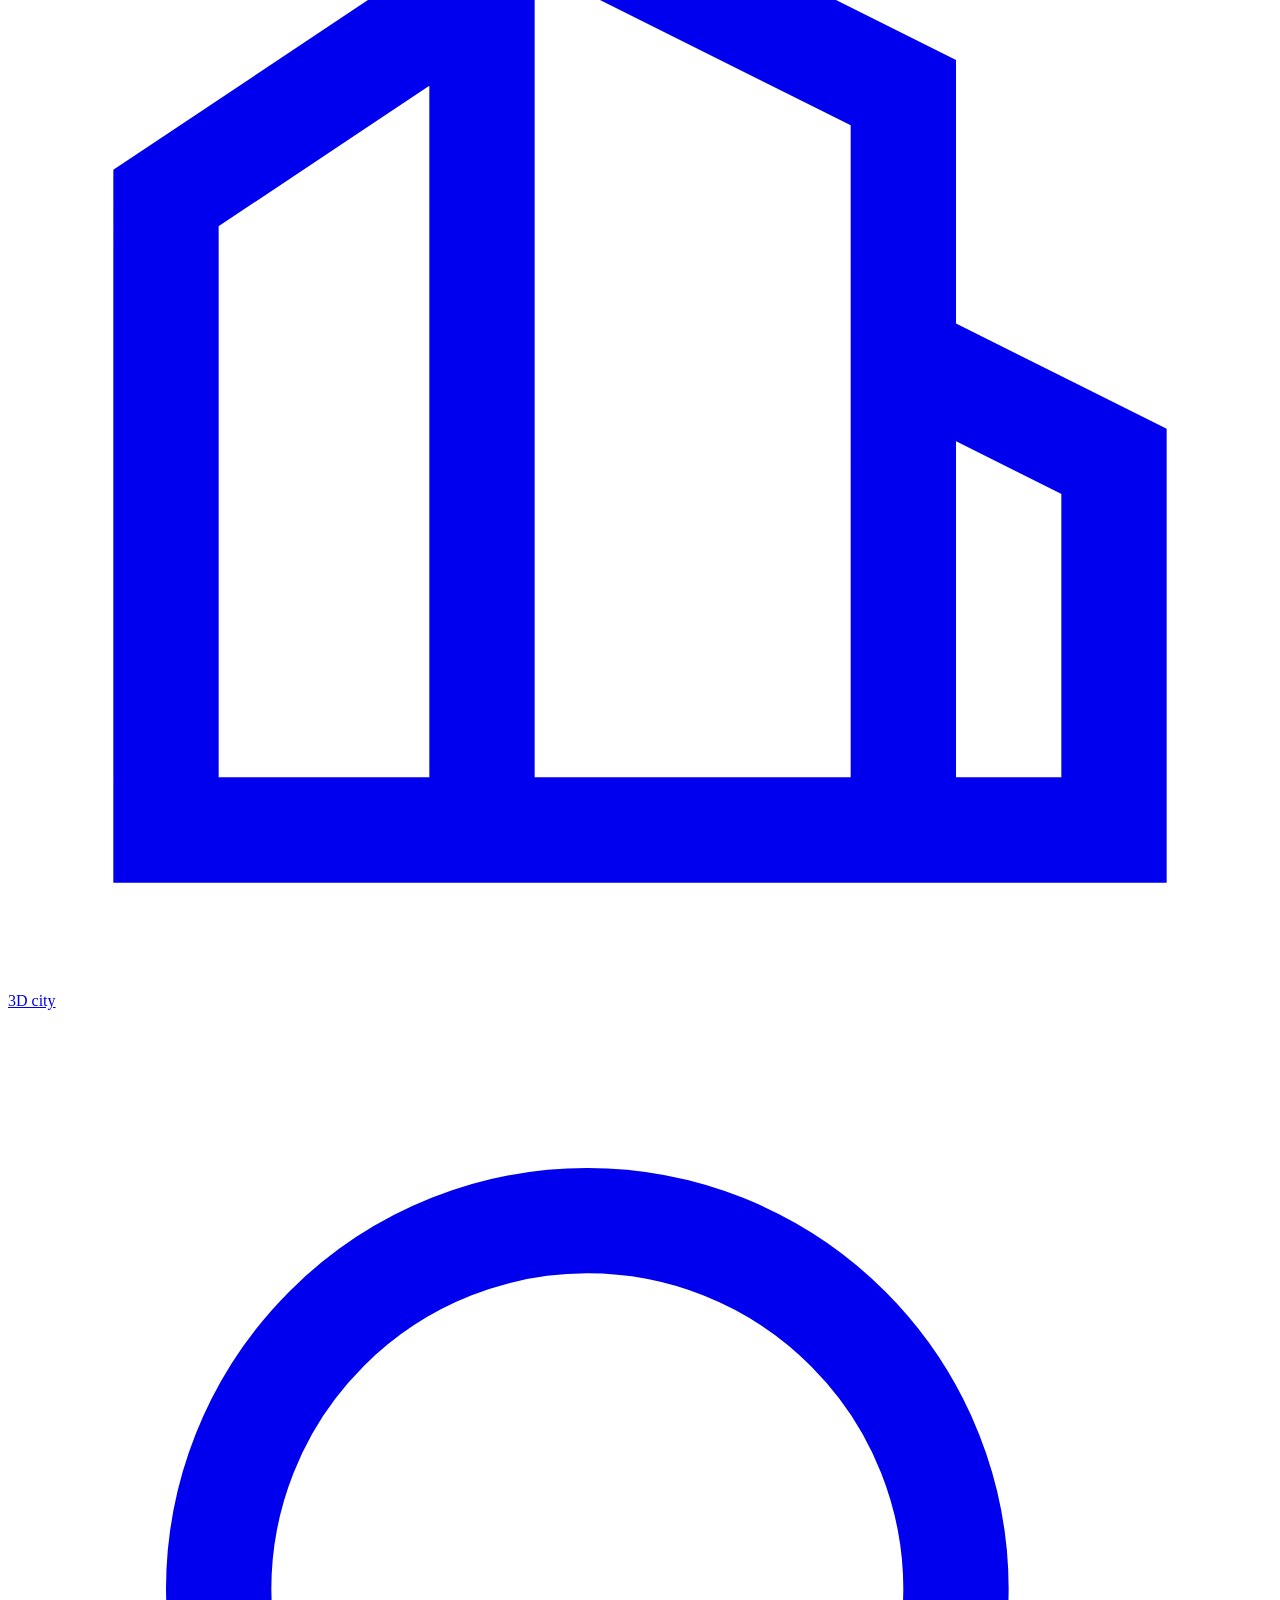
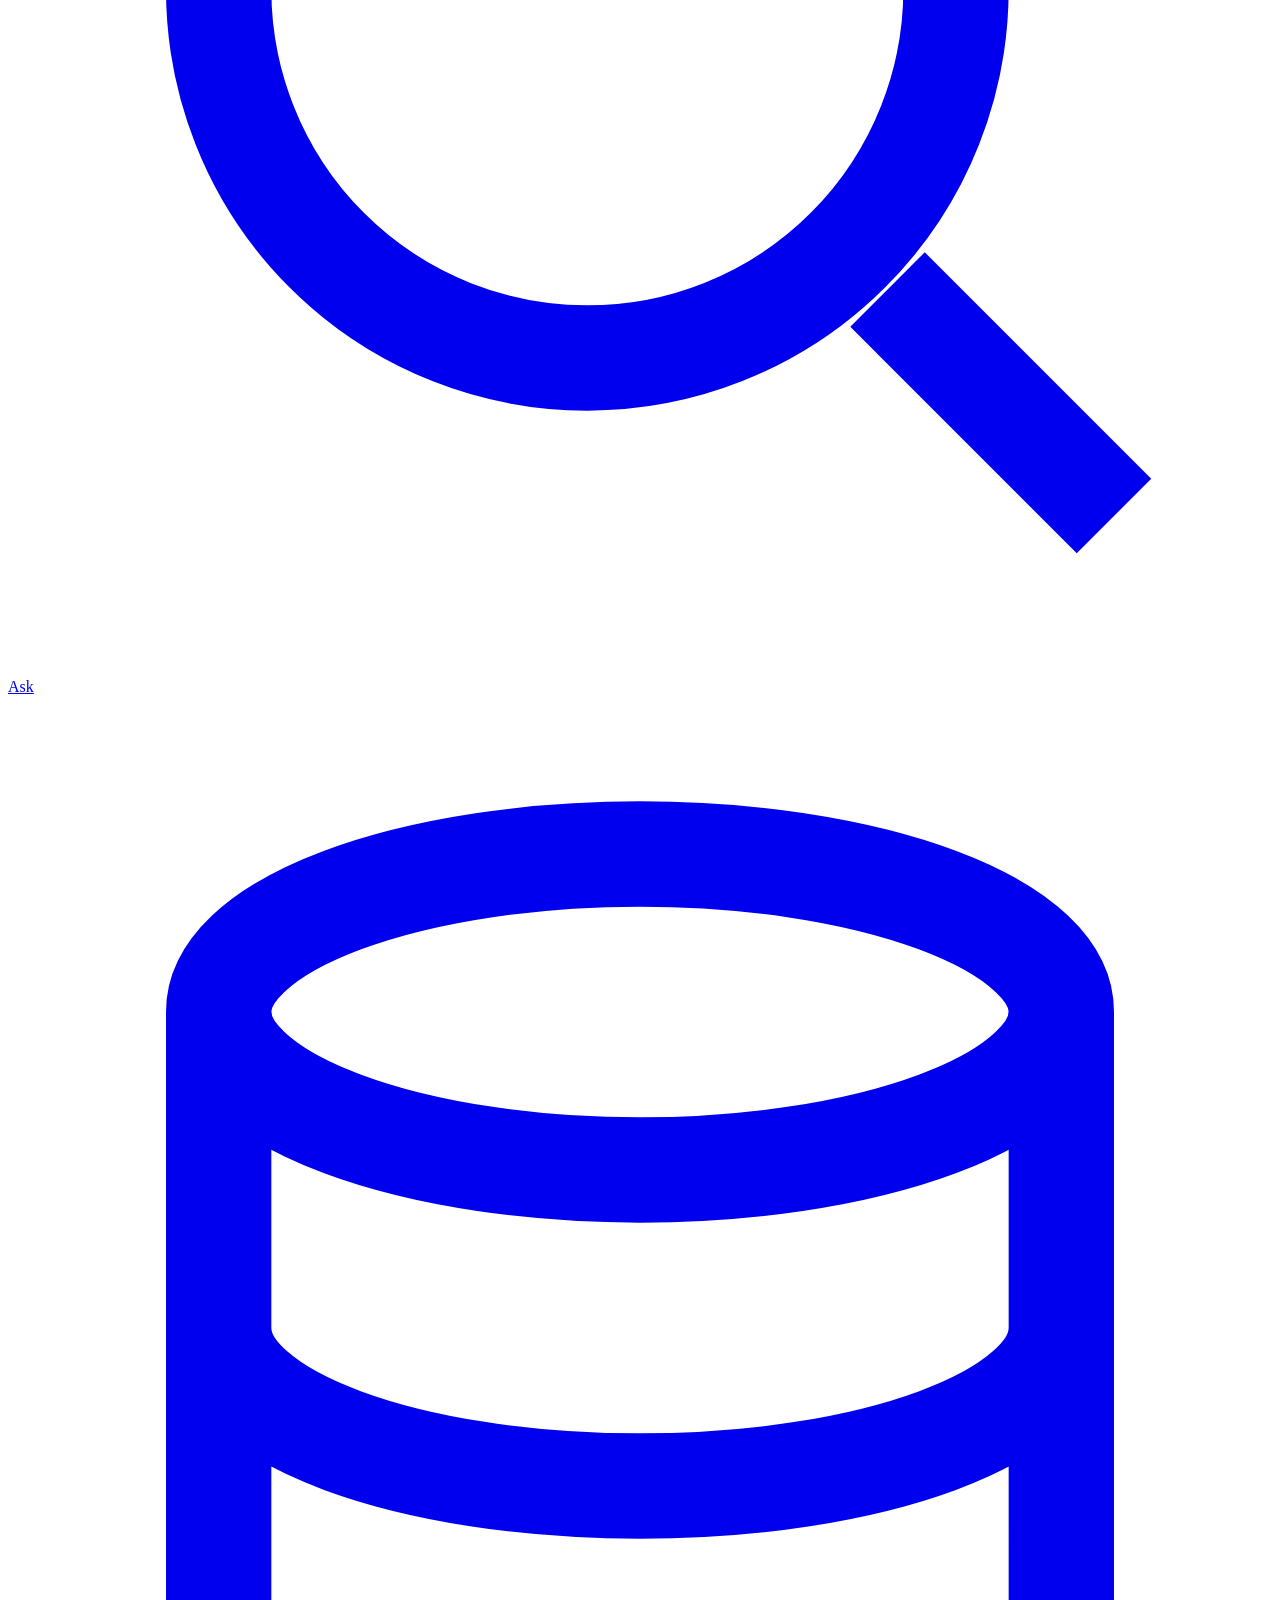
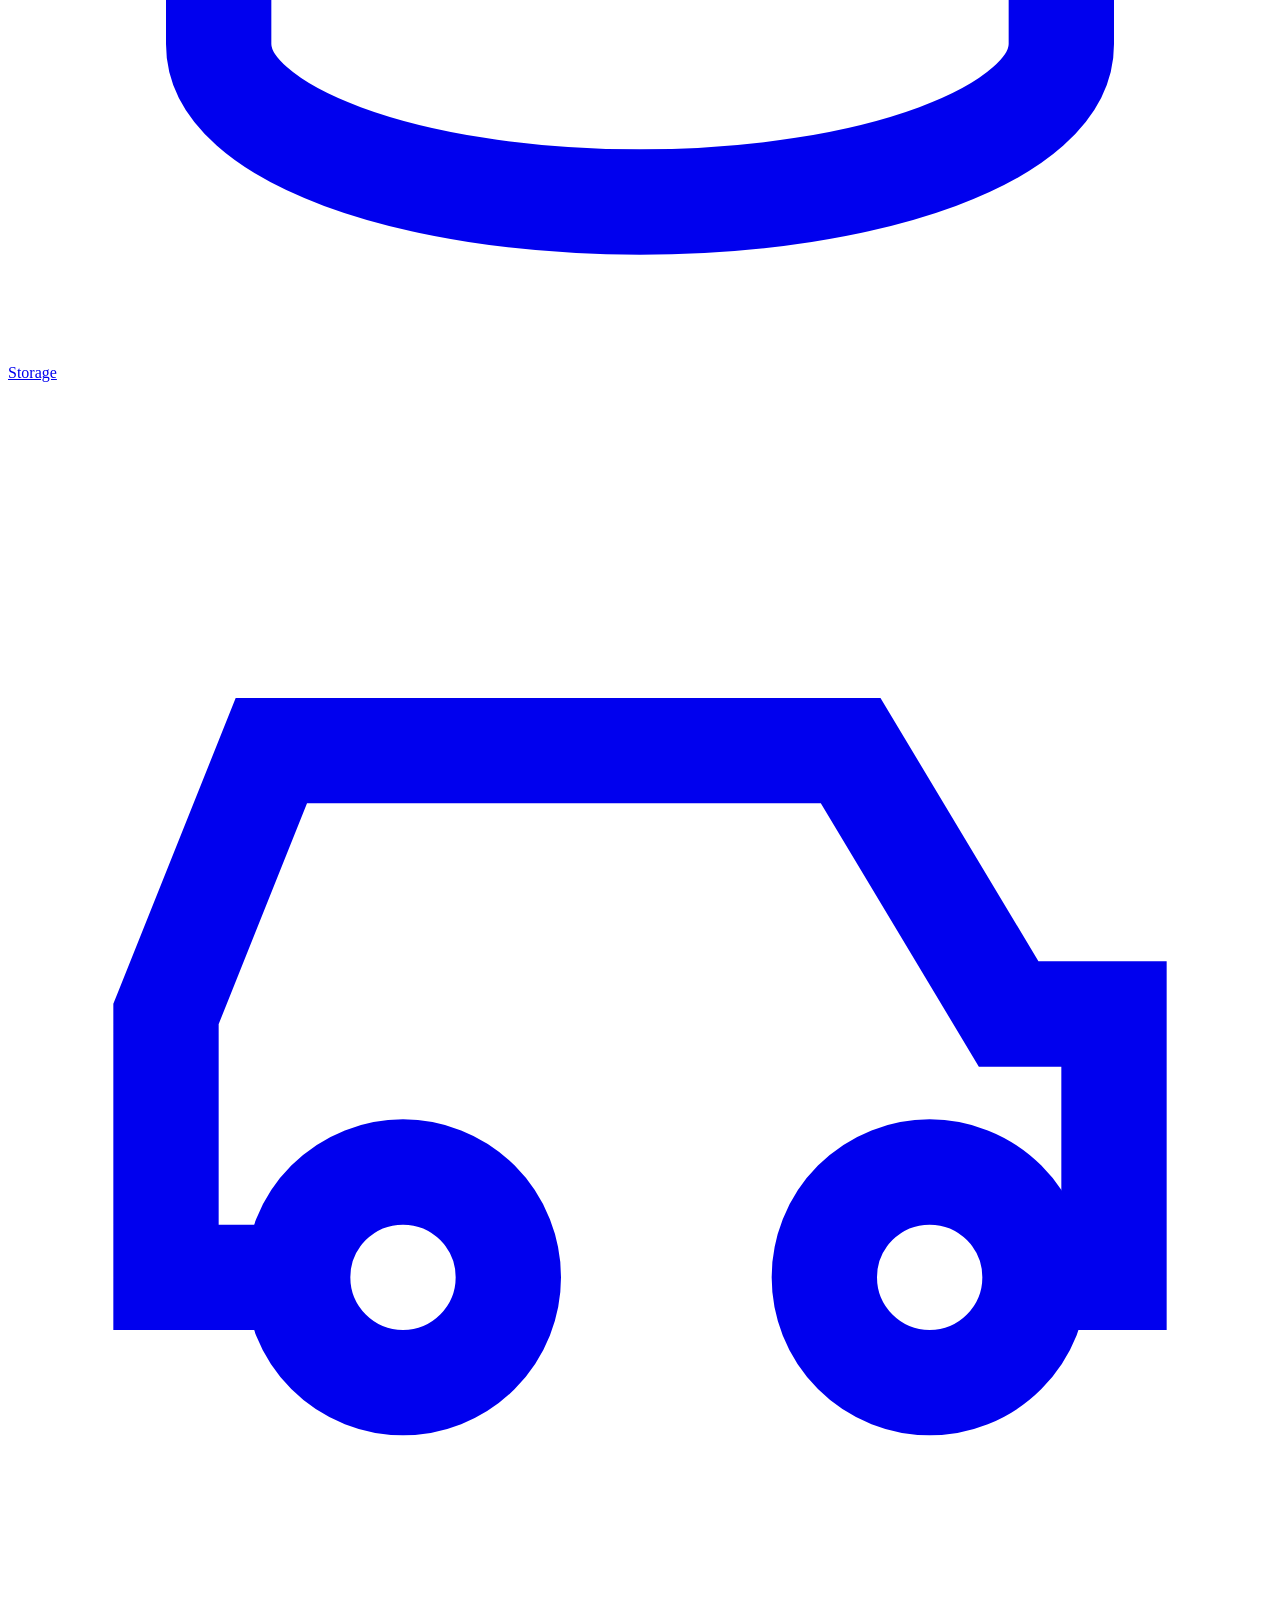
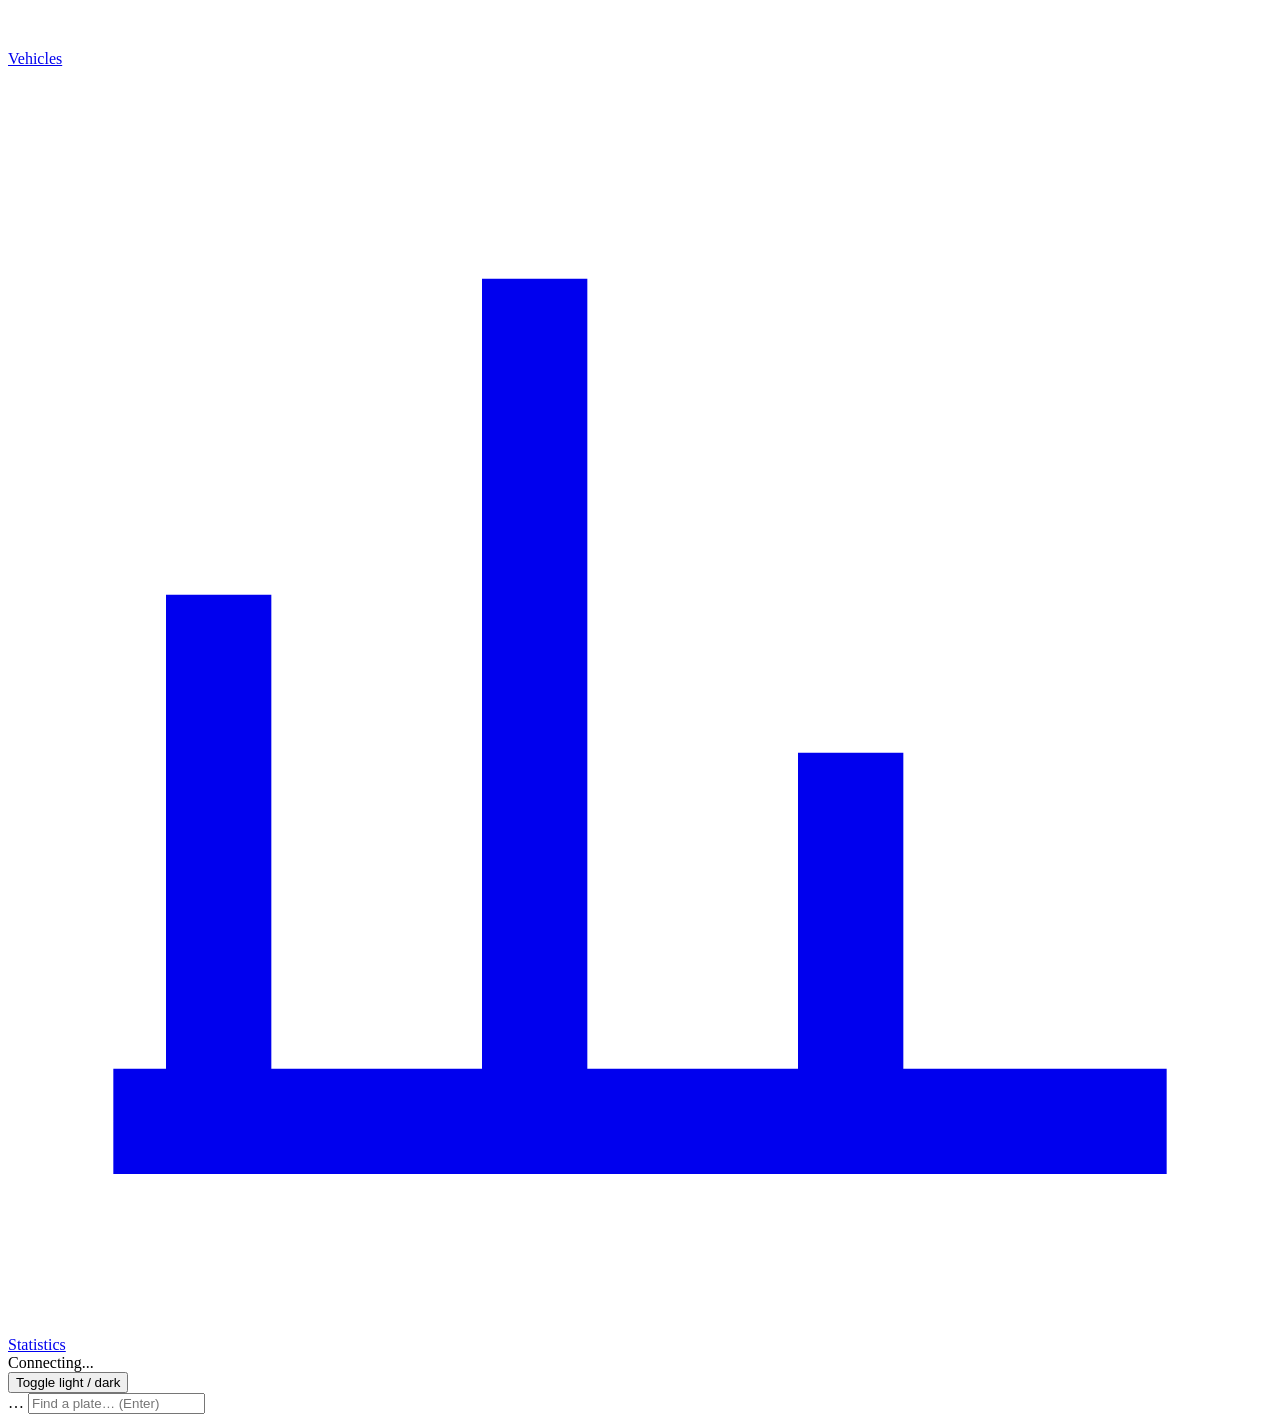
==== commit 16f27f9c: "beforemerging shihab's" ====
--- a/web/index.html
+++ b/web/index.html
@@ -4,7 +4,7 @@
   <meta charset="utf-8">
   <meta name="viewport" content="width=device-width, initial-scale=1">
   <title>Traffic Surveillance</title>
-  <link rel="icon" href="data:image/svg+xml,%3Csvg xmlns='http://www.w3.org/2000/svg' viewBox='0 0 24 24'%3E%3Crect width='24' height='24' rx='6' fill='%233987e5'/%3E%3Cpath d='M6 9h9l3-2v10l-3-2H6z' fill='white'/%3E%3C/svg%3E">
+  <link rel="icon" type="image/svg+xml" href="/static/favicon.svg">
   <link rel="stylesheet" href="/static/app.css">
 </head>
 <body>
@@ -18,12 +18,20 @@
         <a href="#/" data-route="dashboard"><svg viewBox="0 0 24 24" fill="none" stroke="currentColor" stroke-width="2"><rect x="3" y="3" width="7" height="9" rx="1"/><rect x="14" y="3" width="7" height="5" rx="1"/><rect x="14" y="12" width="7" height="9" rx="1"/><rect x="3" y="16" width="7" height="5" rx="1"/></svg>Dashboard</a>
         <a href="#/cameras" data-route="cameras"><svg viewBox="0 0 24 24" fill="none" stroke="currentColor" stroke-width="2"><path d="M3 8h12l4-3v14l-4-3H3z"/></svg>Cameras</a>
         <a href="#/review" data-route="review"><svg viewBox="0 0 24 24" fill="none" stroke="currentColor" stroke-width="2"><path d="M9 11l3 3 8-8"/><path d="M20 12v7a2 2 0 01-2 2H6a2 2 0 01-2-2V5a2 2 0 012-2h9"/></svg>Review<span class="count hidden" id="pending-count"></span></a>
+        <a href="#/disputes" data-route="disputes"><svg viewBox="0 0 24 24" fill="none" stroke="currentColor" stroke-width="2"><path d="M12 3v18M5 7h14M5 7l-2 6a3 3 0 006 0zM19 7l-2 6a3 3 0 006 0z"/></svg>Disputes<span class="count hidden" id="dispute-count"></span></a>
+        <a href="/map" data-route="map"><svg viewBox="0 0 24 24" fill="none" stroke="currentColor" stroke-width="2"><path d="M9 4L3 6v14l6-2 6 2 6-2V4l-6 2-6-2z"/><path d="M9 4v14M15 6v14"/></svg>Map</a>
+        <a href="/city" data-route="city"><svg viewBox="0 0 24 24" fill="none" stroke="currentColor" stroke-width="2"><path d="M3 21V9l6-4v16M9 21V3l8 4v14M17 21v-9l4 2v7M2 21h20"/></svg>3D city</a>
+        <a href="/query" data-route="query"><svg viewBox="0 0 24 24" fill="none" stroke="currentColor" stroke-width="2"><circle cx="11" cy="11" r="7"/><path d="M21 21l-4.3-4.3"/></svg>Ask</a>
+        <a href="/storage" data-route="storage"><svg viewBox="0 0 24 24" fill="none" stroke="currentColor" stroke-width="2"><ellipse cx="12" cy="6" rx="8" ry="3"/><path d="M4 6v6c0 1.7 3.6 3 8 3s8-1.3 8-3V6M4 12v6c0 1.7 3.6 3 8 3s8-1.3 8-3v-6"/></svg>Storage</a>
         <a href="#/vehicles" data-route="vehicles"><svg viewBox="0 0 24 24" fill="none" stroke="currentColor" stroke-width="2"><path d="M5 17H3v-5l2-5h11l3 5h2v5h-2"/><circle cx="7.5" cy="17" r="2"/><circle cx="17.5" cy="17" r="2"/></svg>Vehicles</a>
+        <a href="#/admin" data-route="admin" id="nav-admin" hidden><svg viewBox="0 0 24 24" fill="none" stroke="currentColor" stroke-width="2"><circle cx="12" cy="8" r="3.2"/><path d="M5 20c0-3.6 3.1-6 7-6s7 2.4 7 6"/></svg>Accounts</a>
         <a href="#/stats" data-route="stats"><svg viewBox="0 0 24 24" fill="none" stroke="currentColor" stroke-width="2"><path d="M4 20V10M10 20V4M16 20v-7M22 20H2"/></svg>Statistics</a>
       </nav>
       <div class="sidebar-foot">
         <div><span class="sse-dot" id="sse-dot"></span><span id="sse-text">Connecting...</span></div>
         <div id="lan-url"></div>
+        <div id="who-box" class="who-box" hidden><span id="who-name"></span><span id="who-role"></span>
+          <button class="btn small ghost" id="signout" type="button">Sign out</button></div>
         <button class="btn small ghost" id="theme-btn" type="button">Toggle light / dark</button>
       </div>
     </aside>
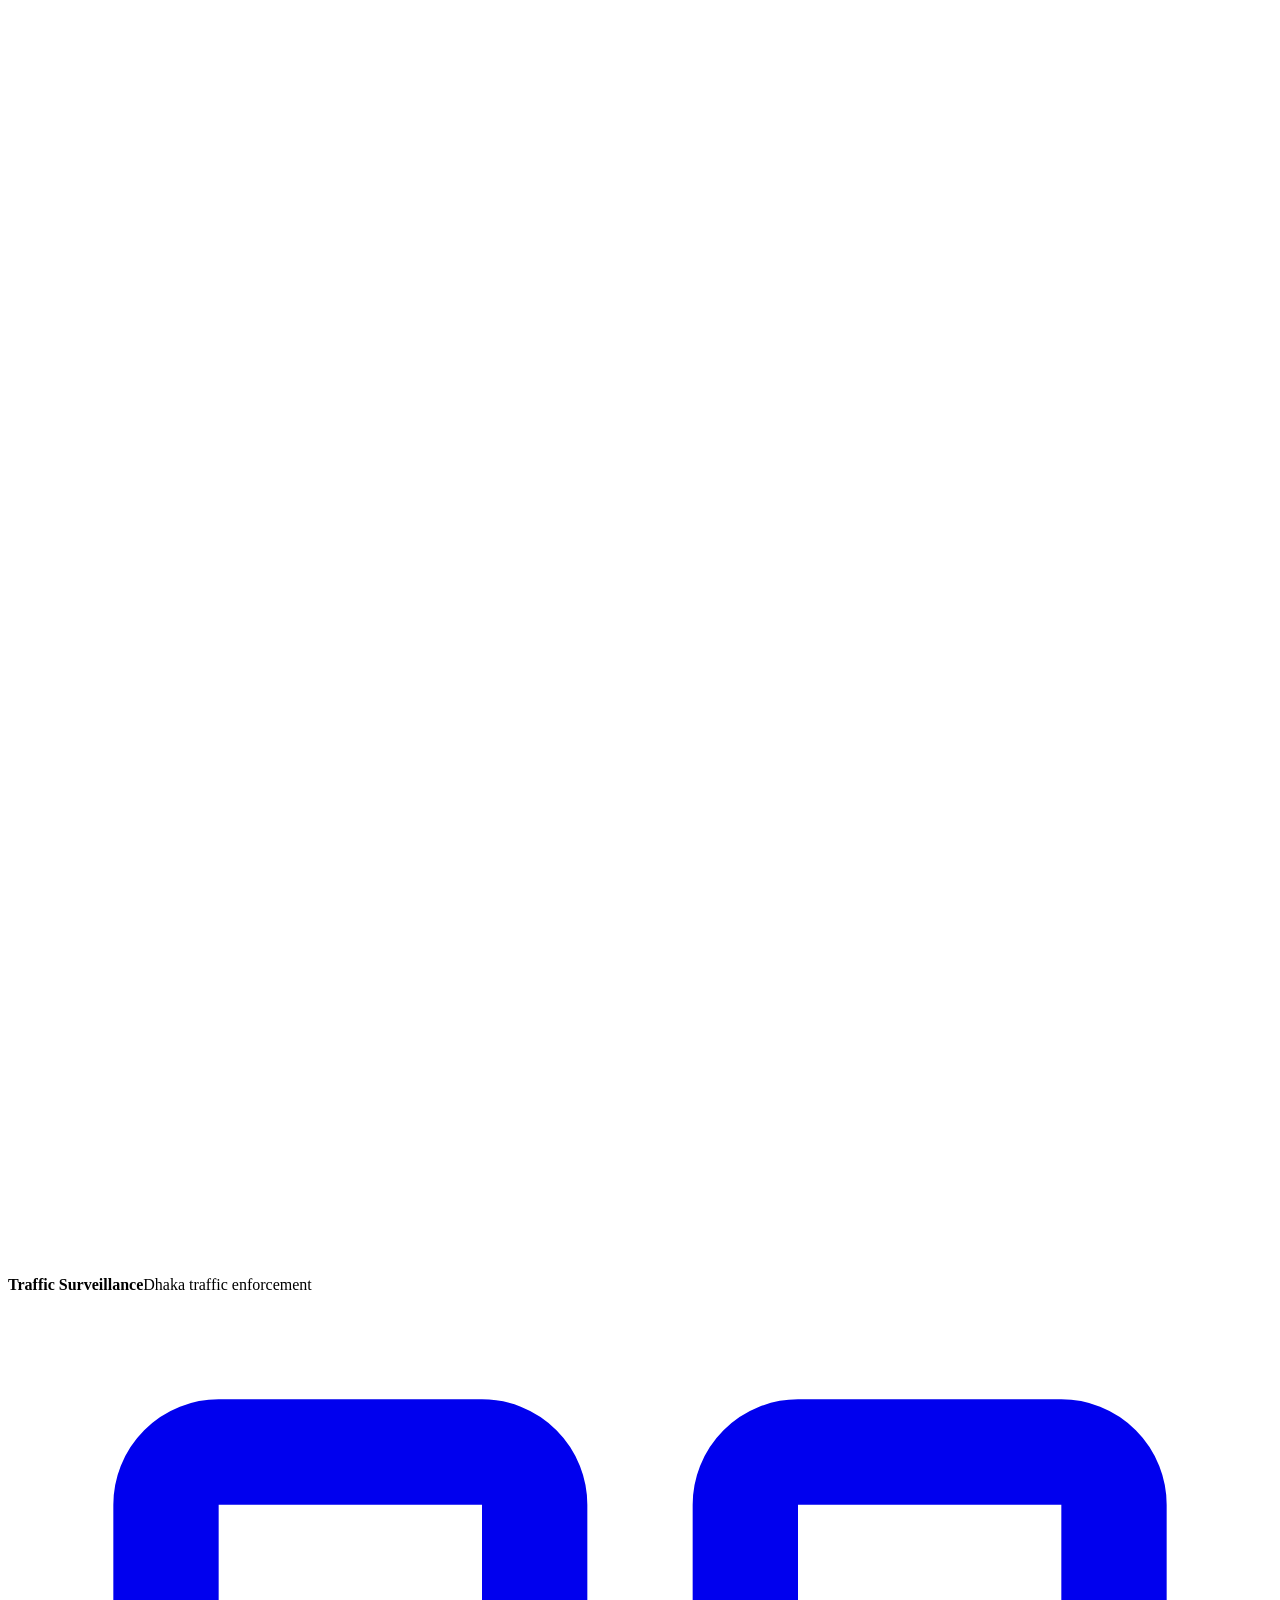
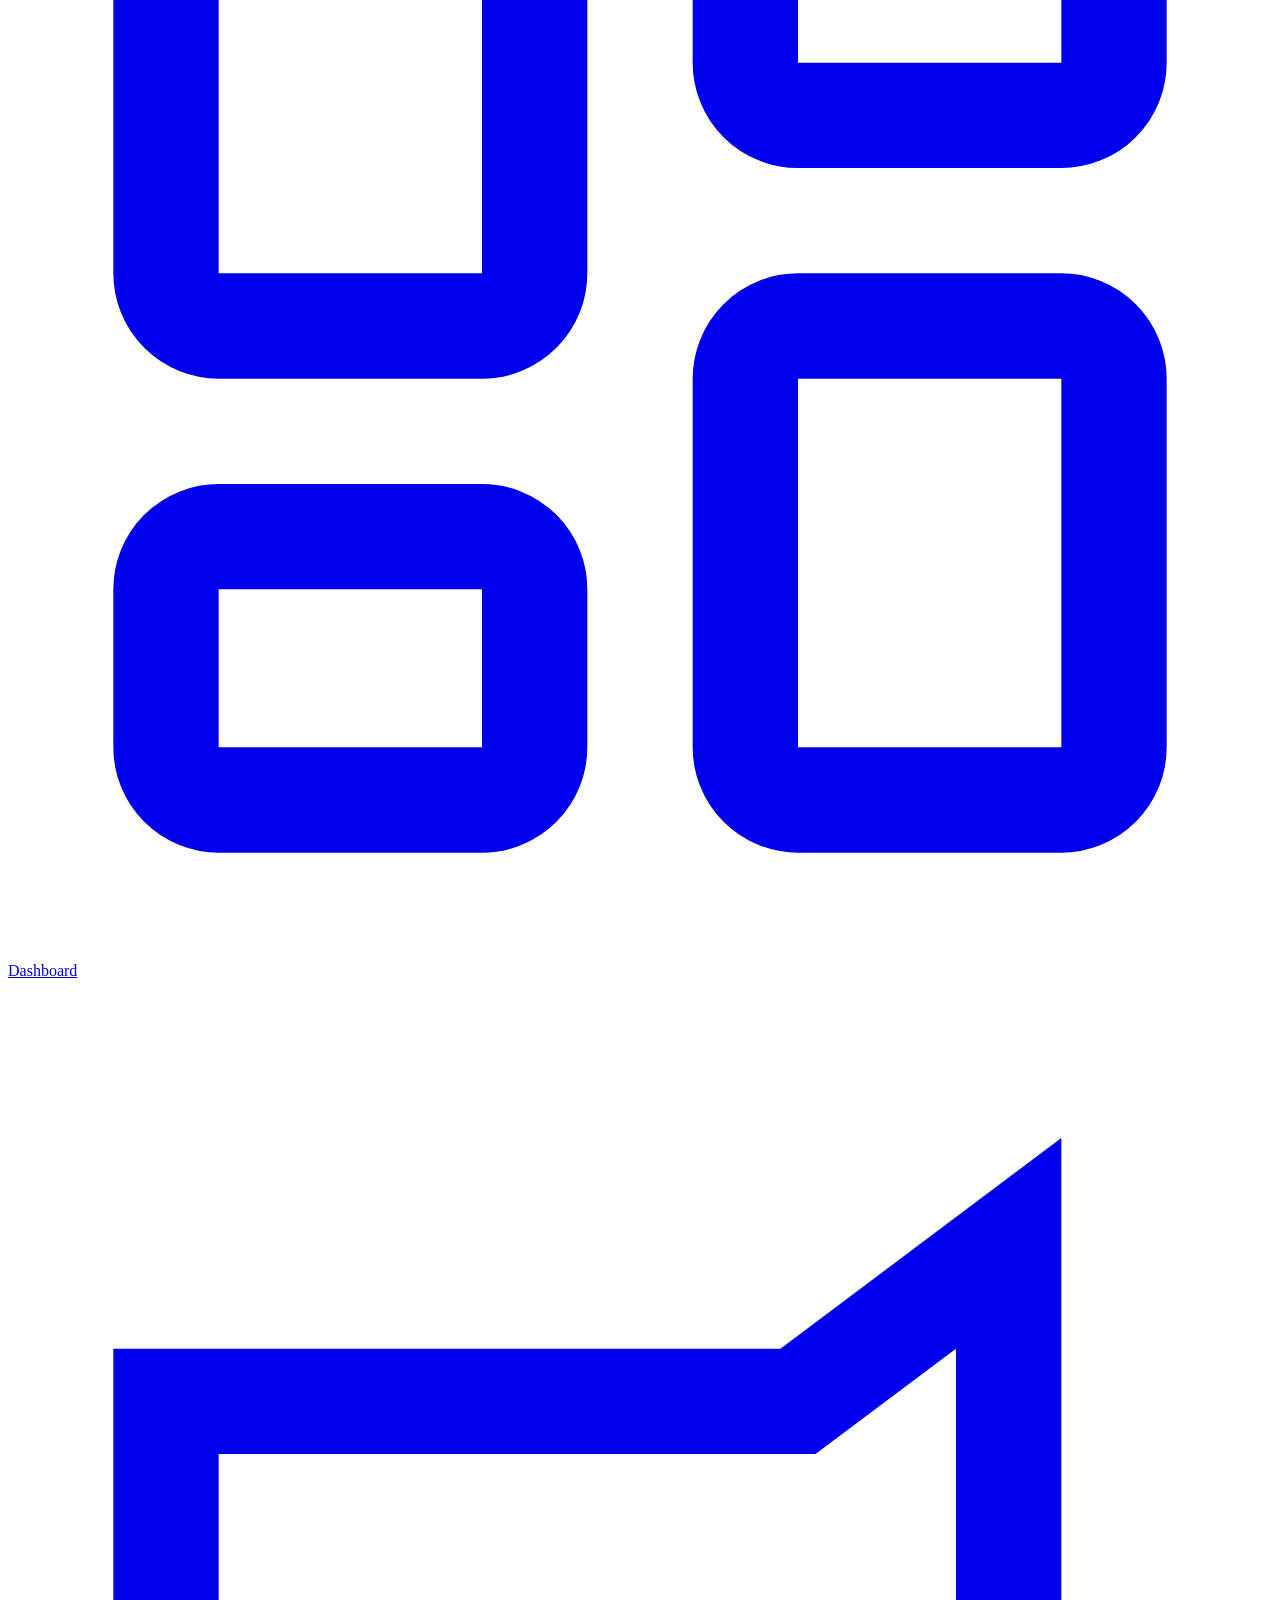
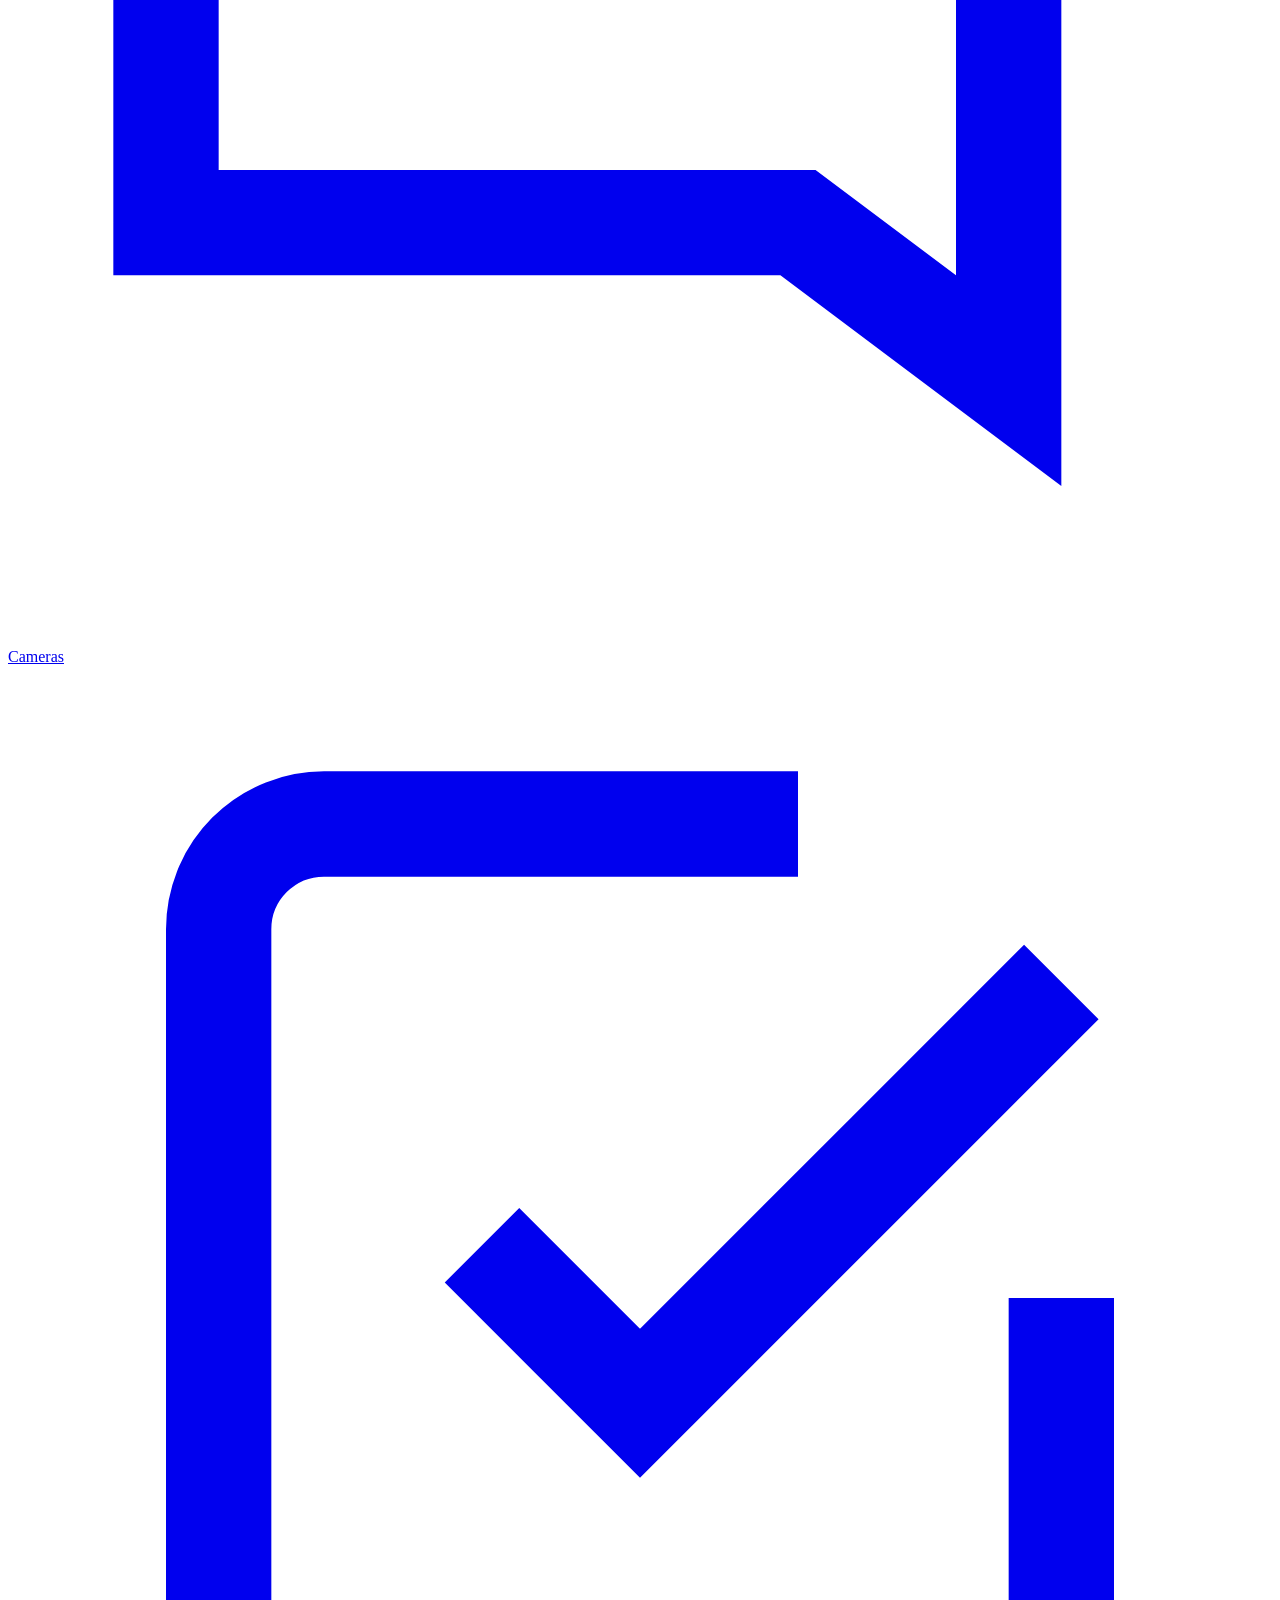
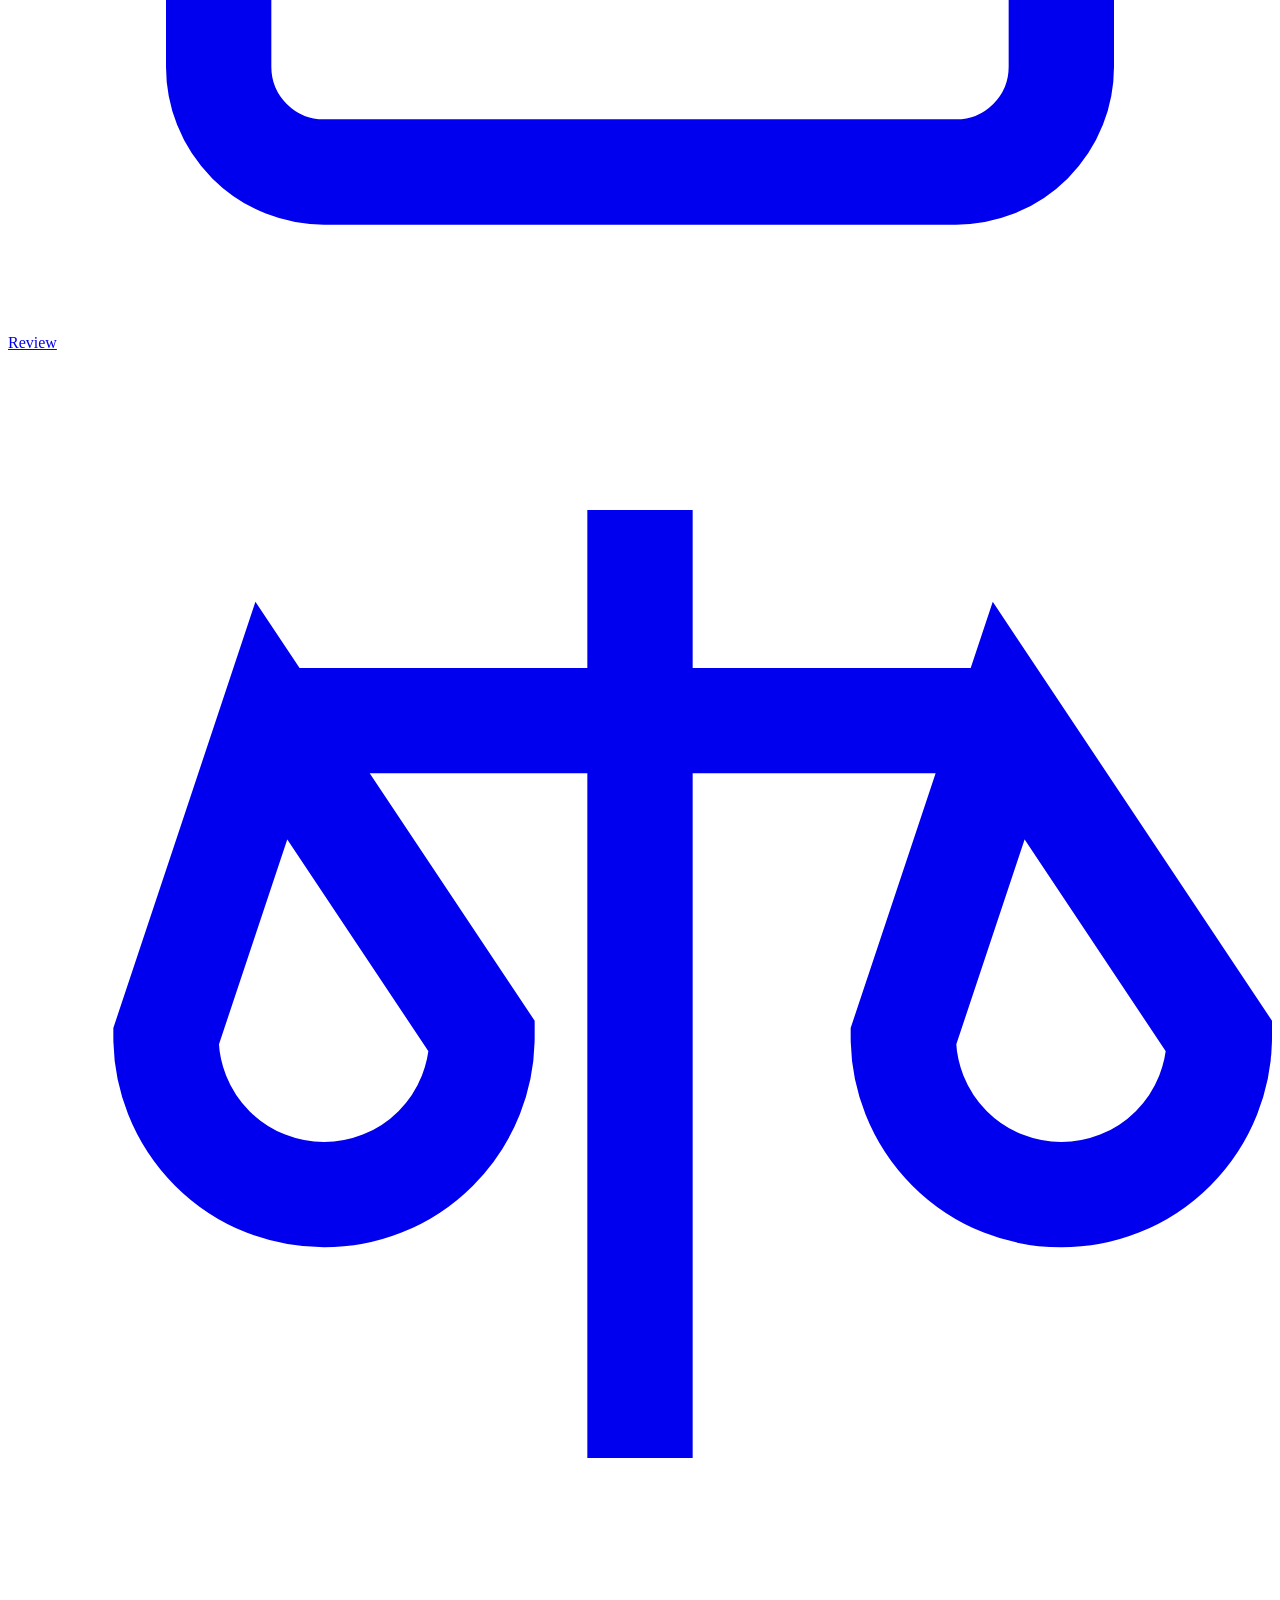
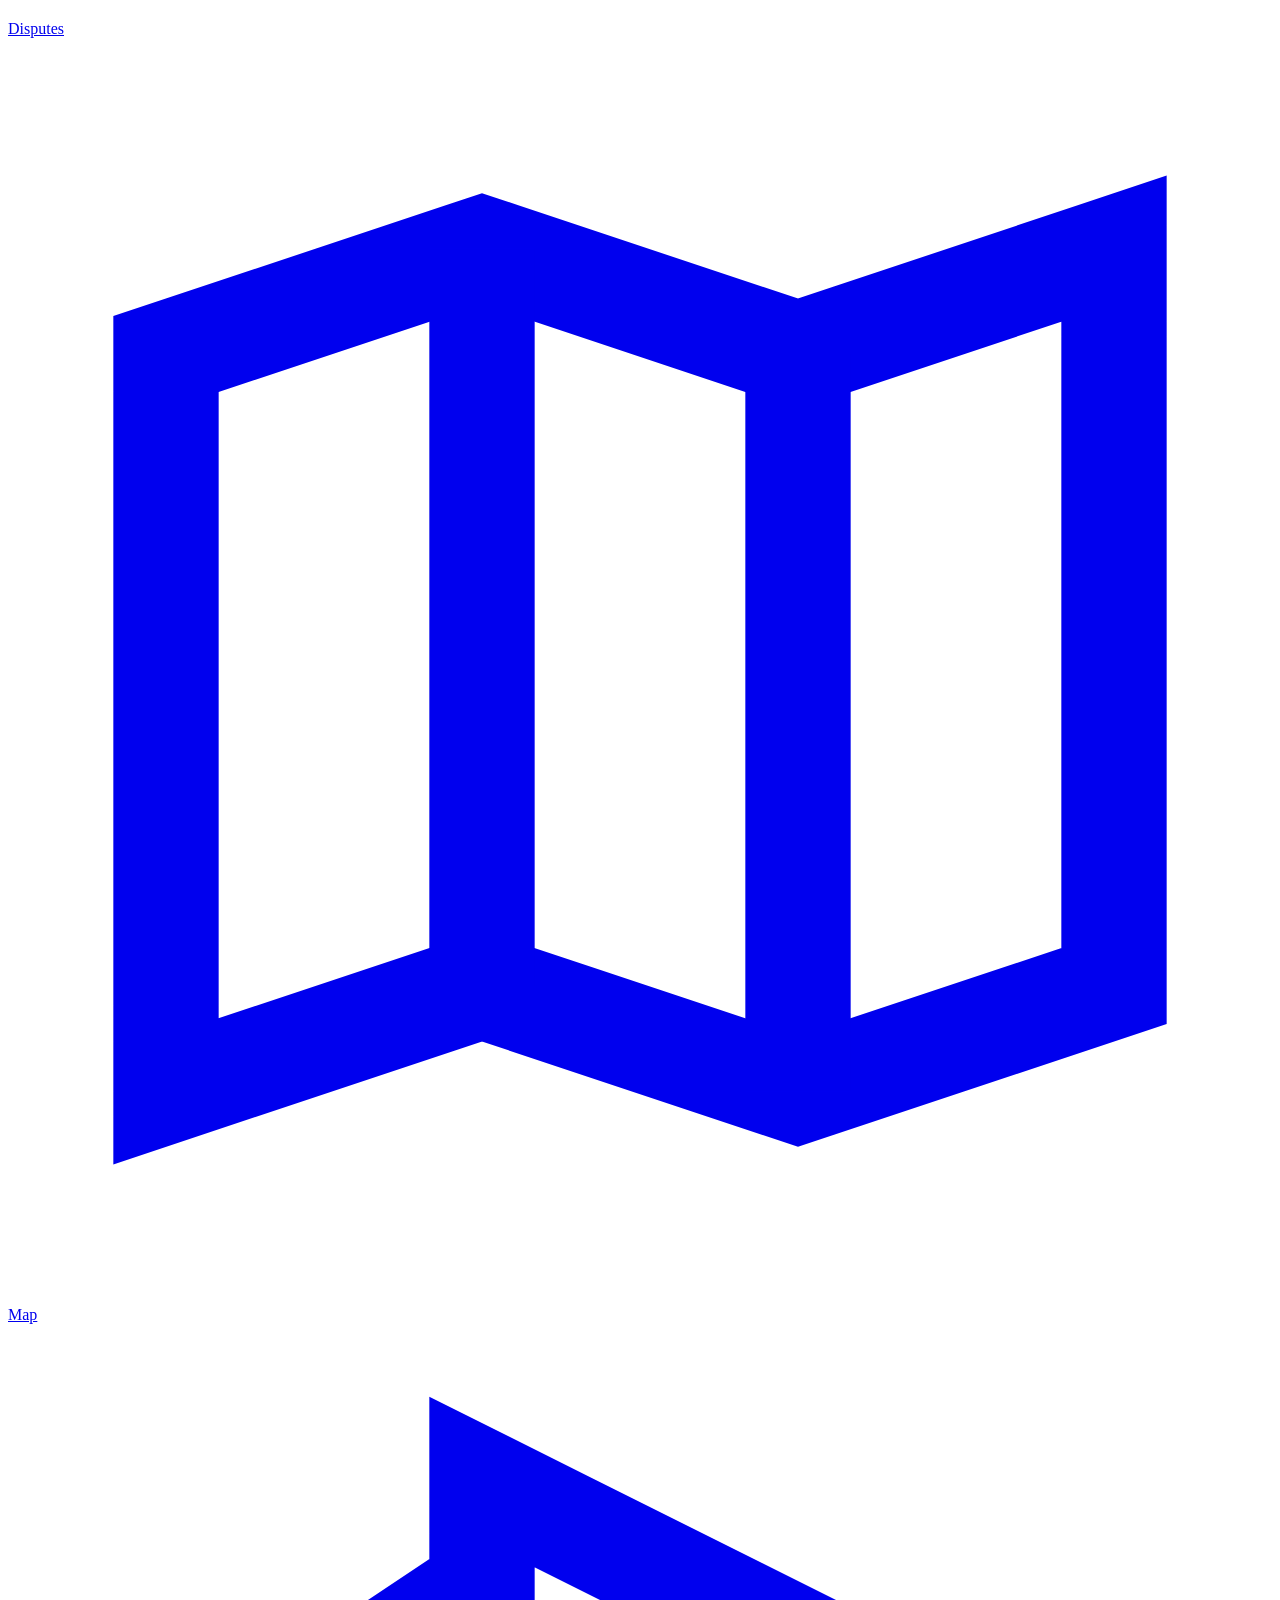
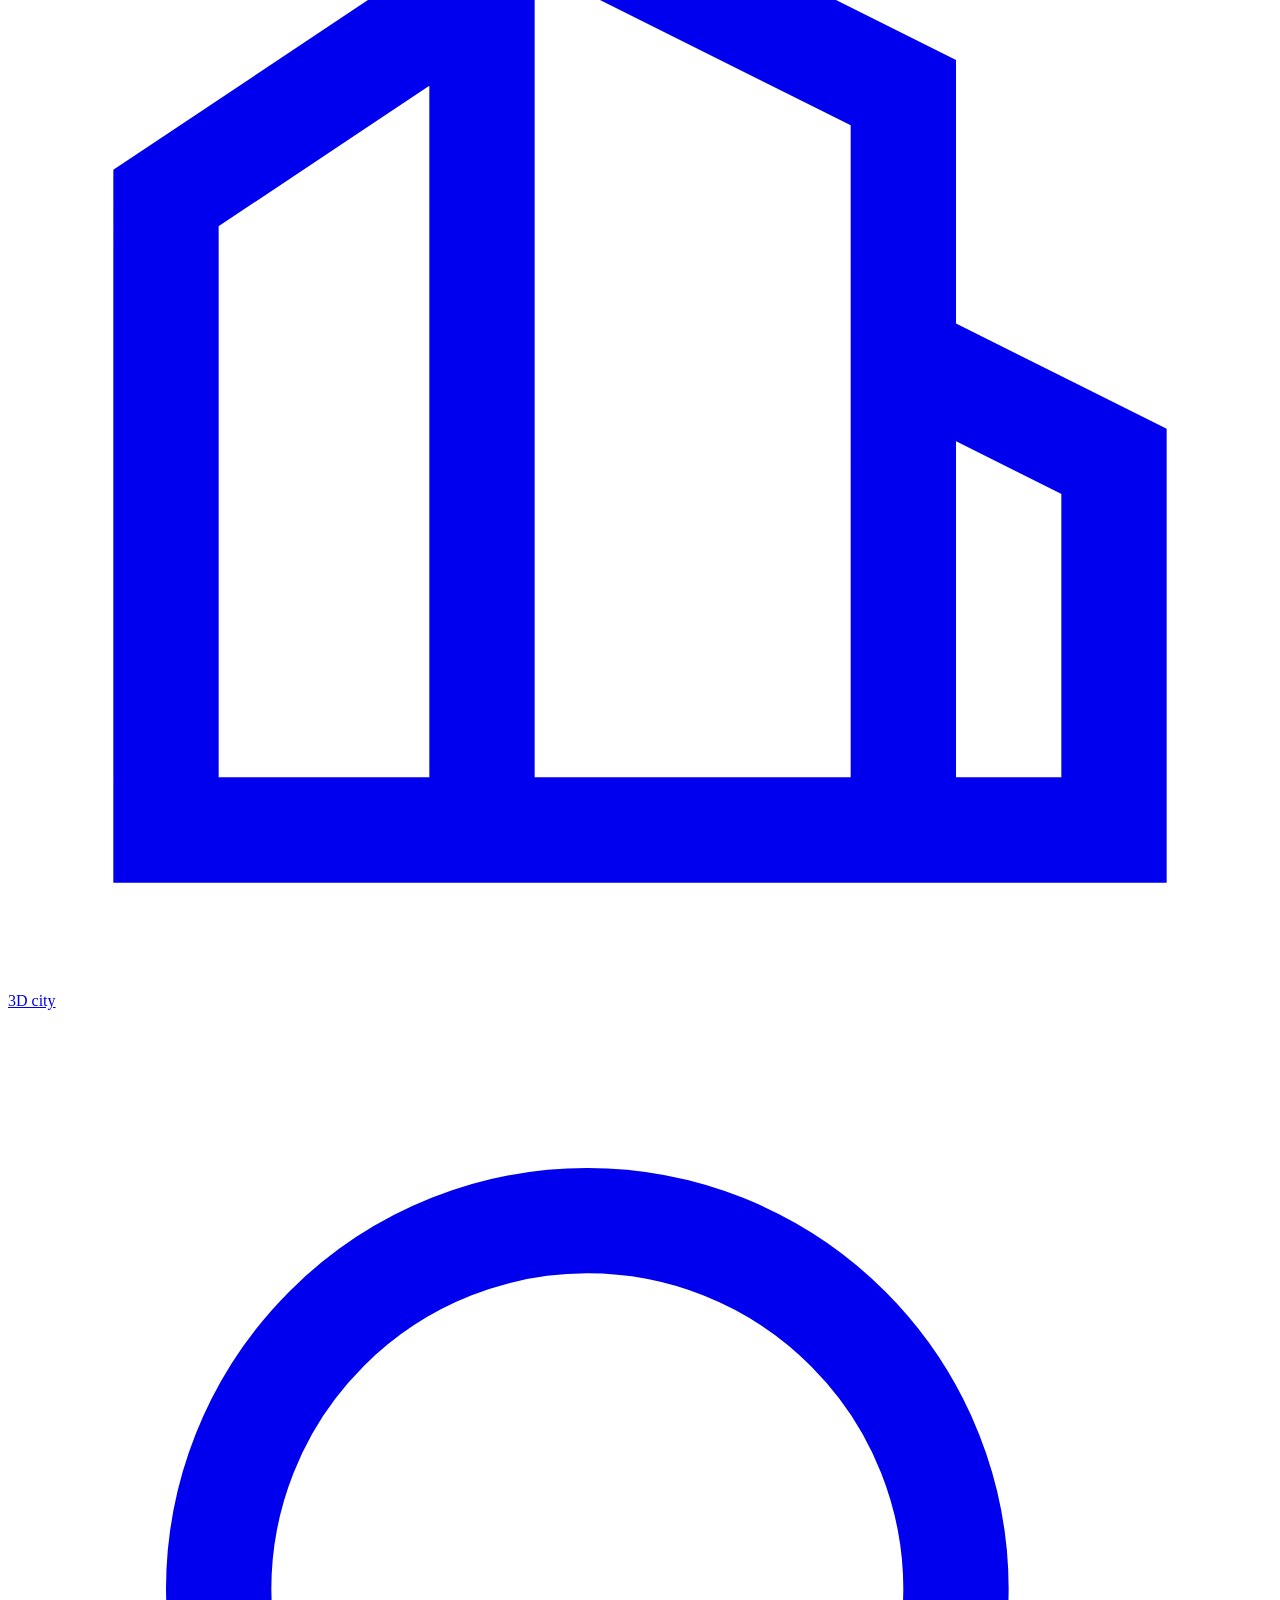
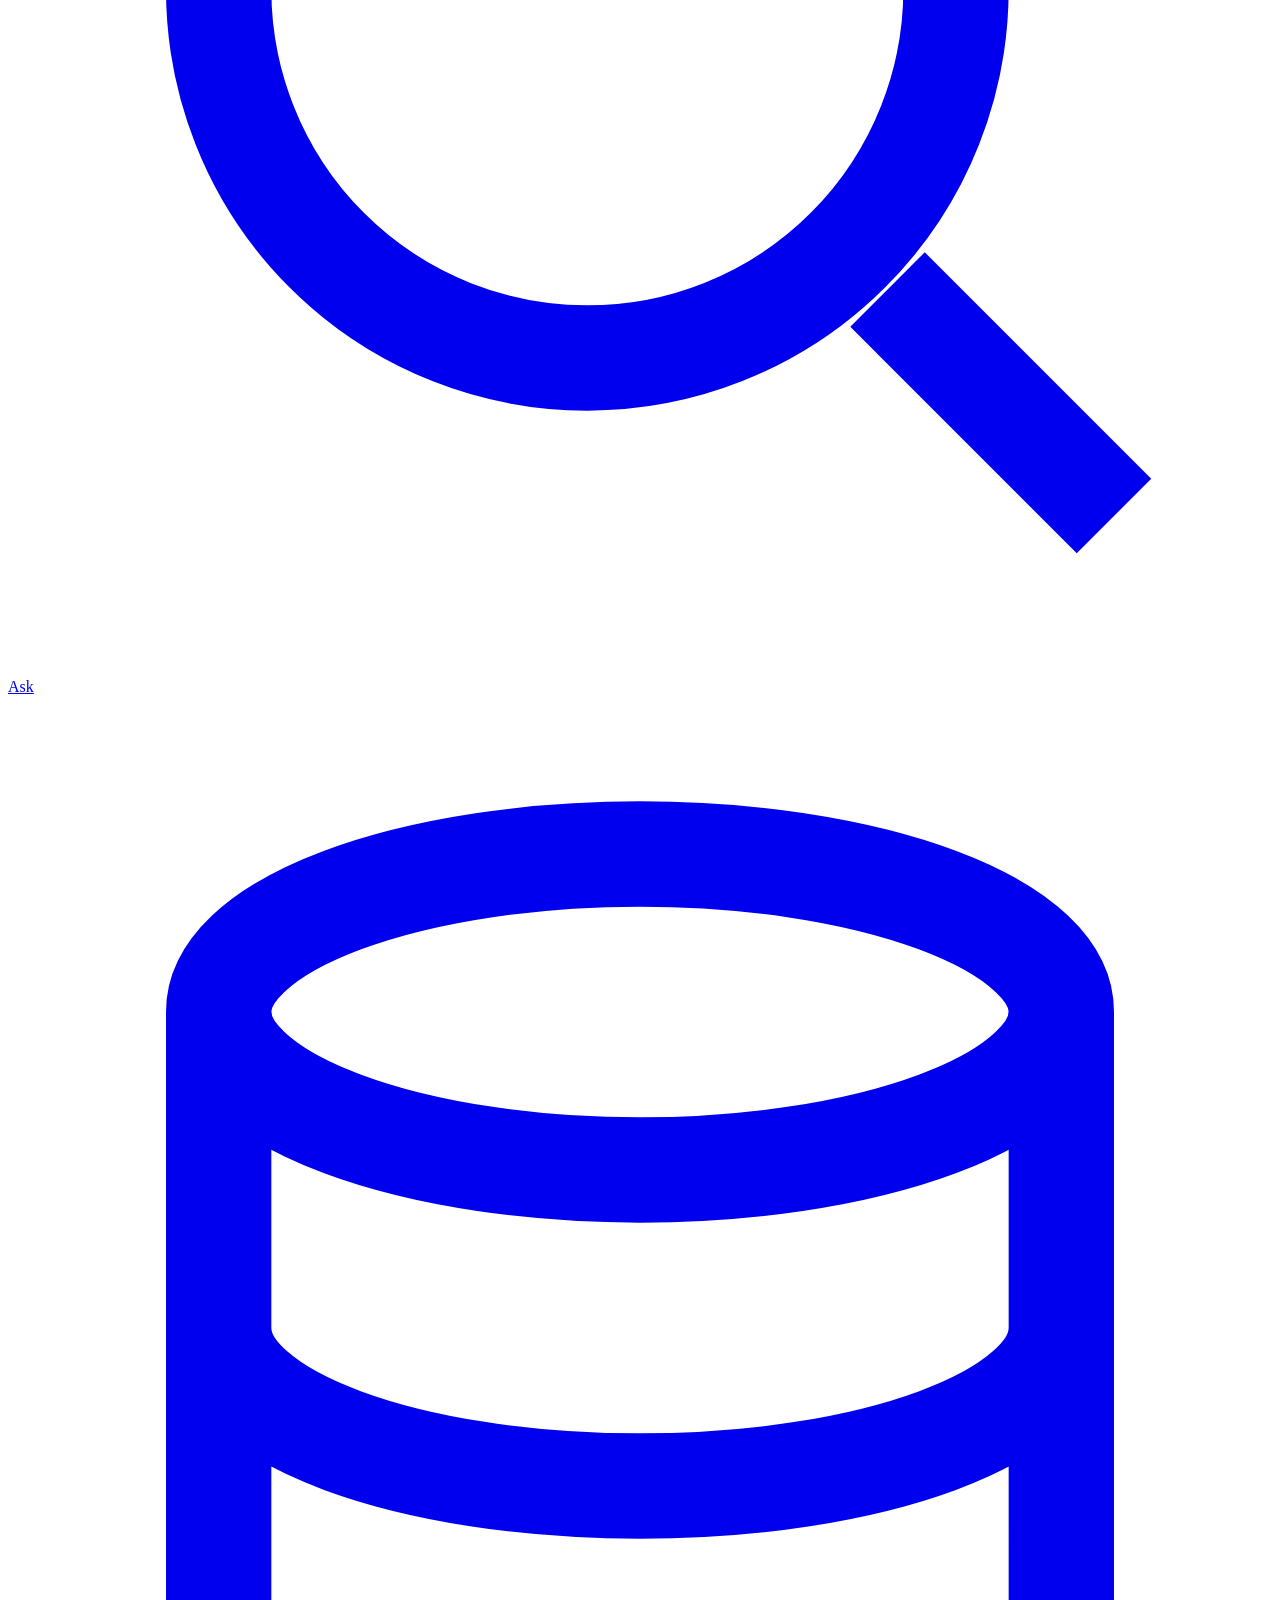
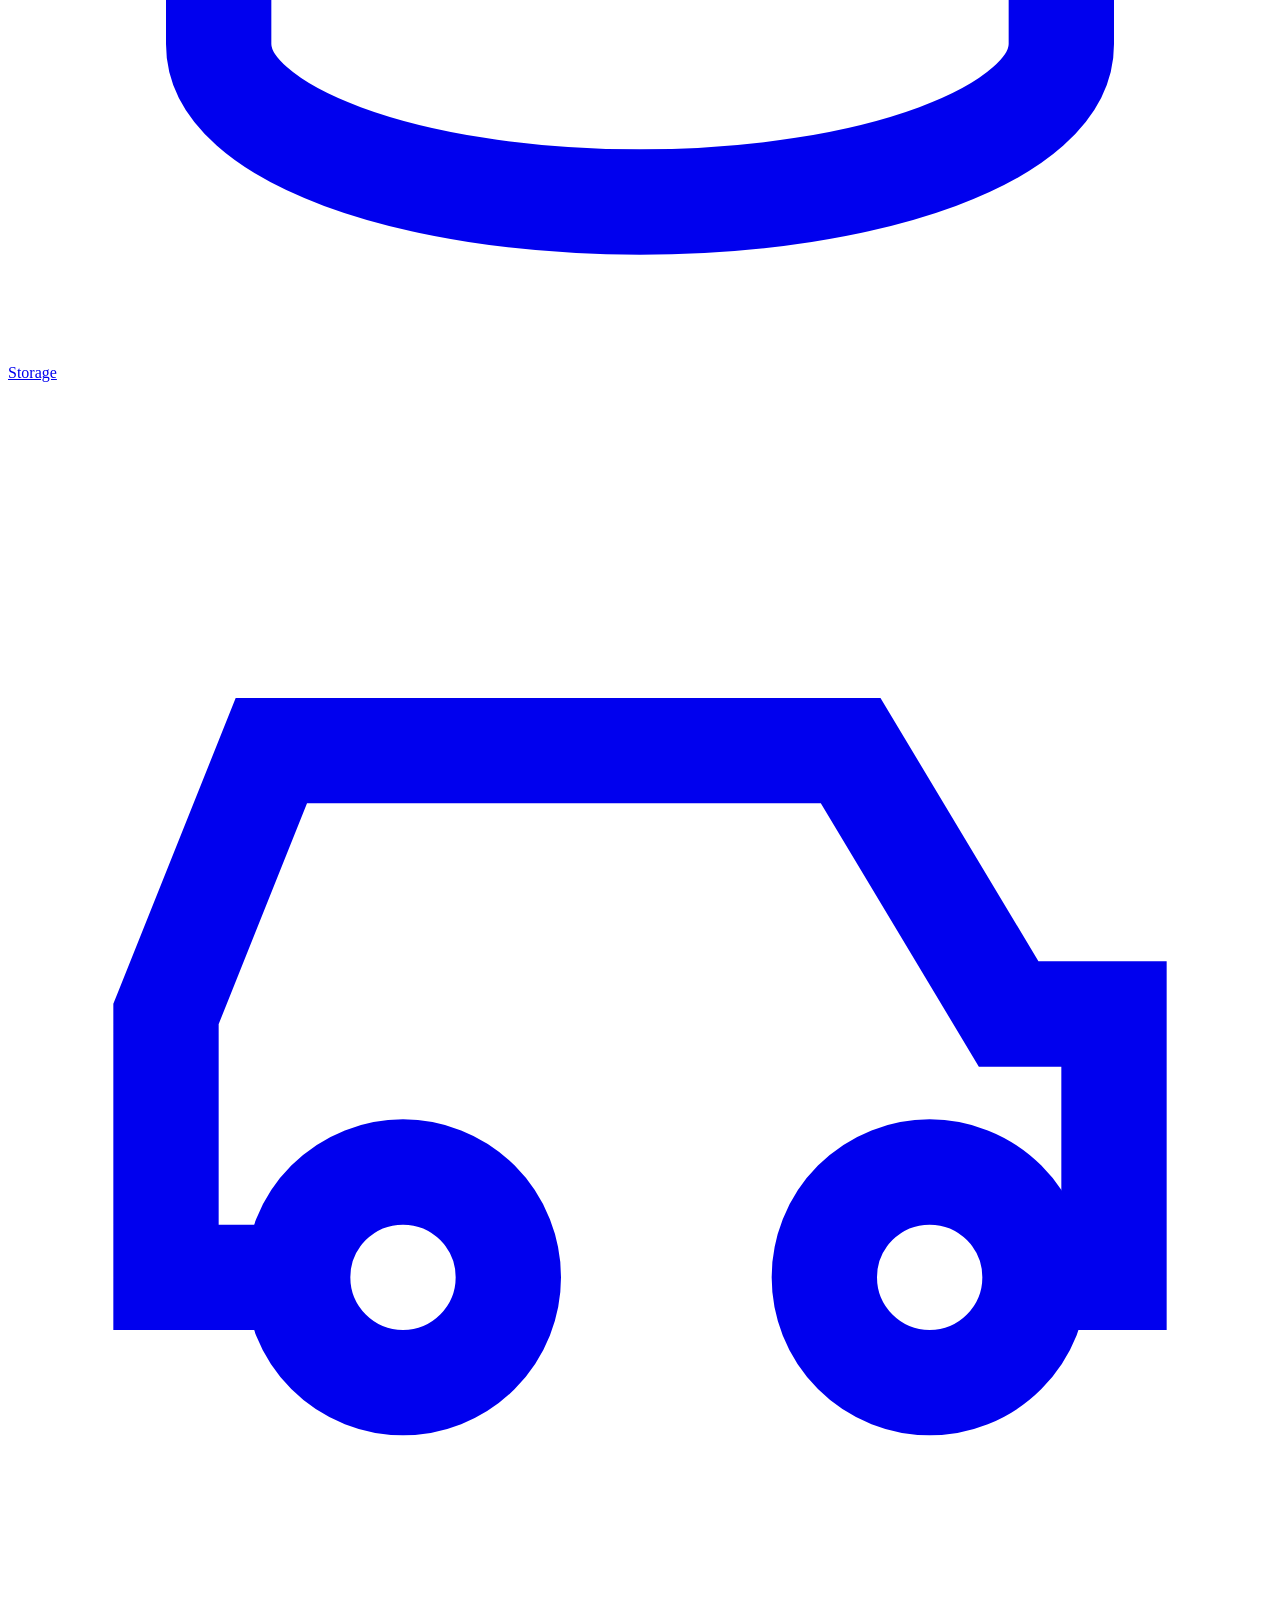
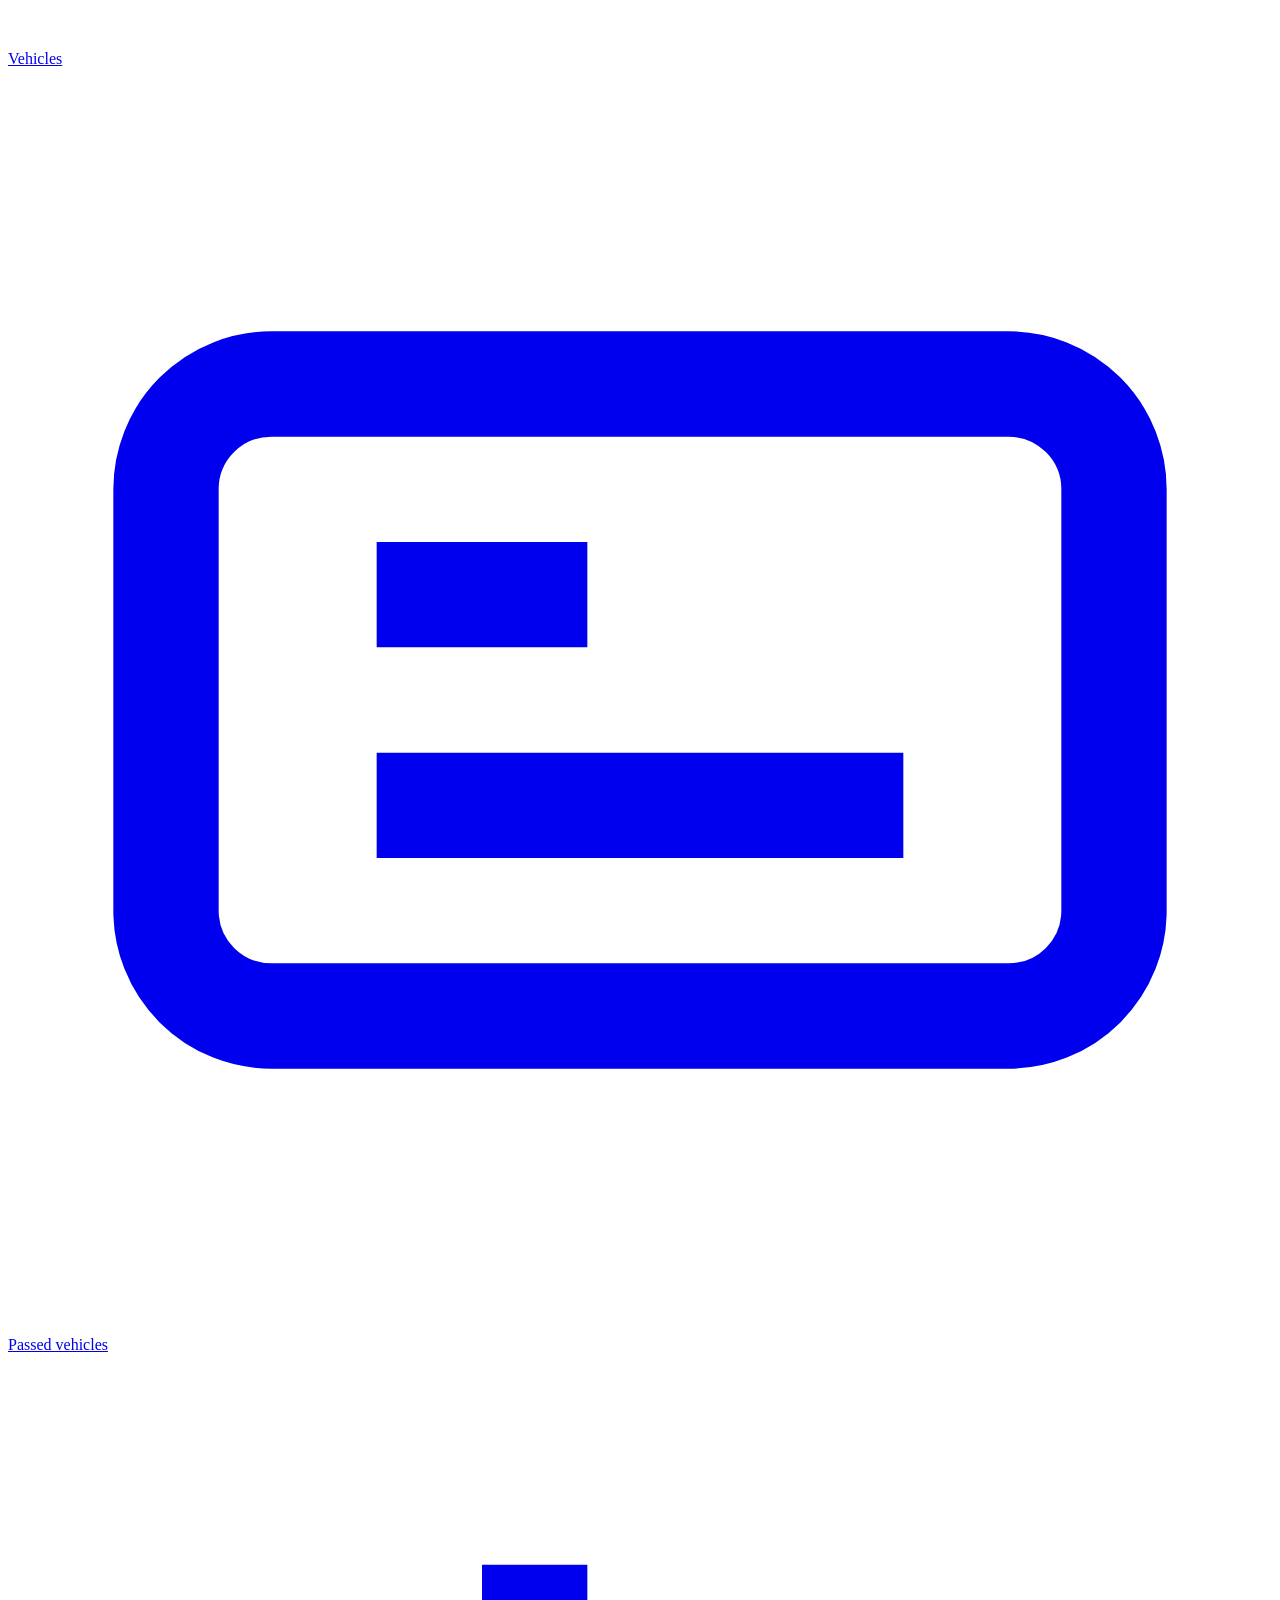
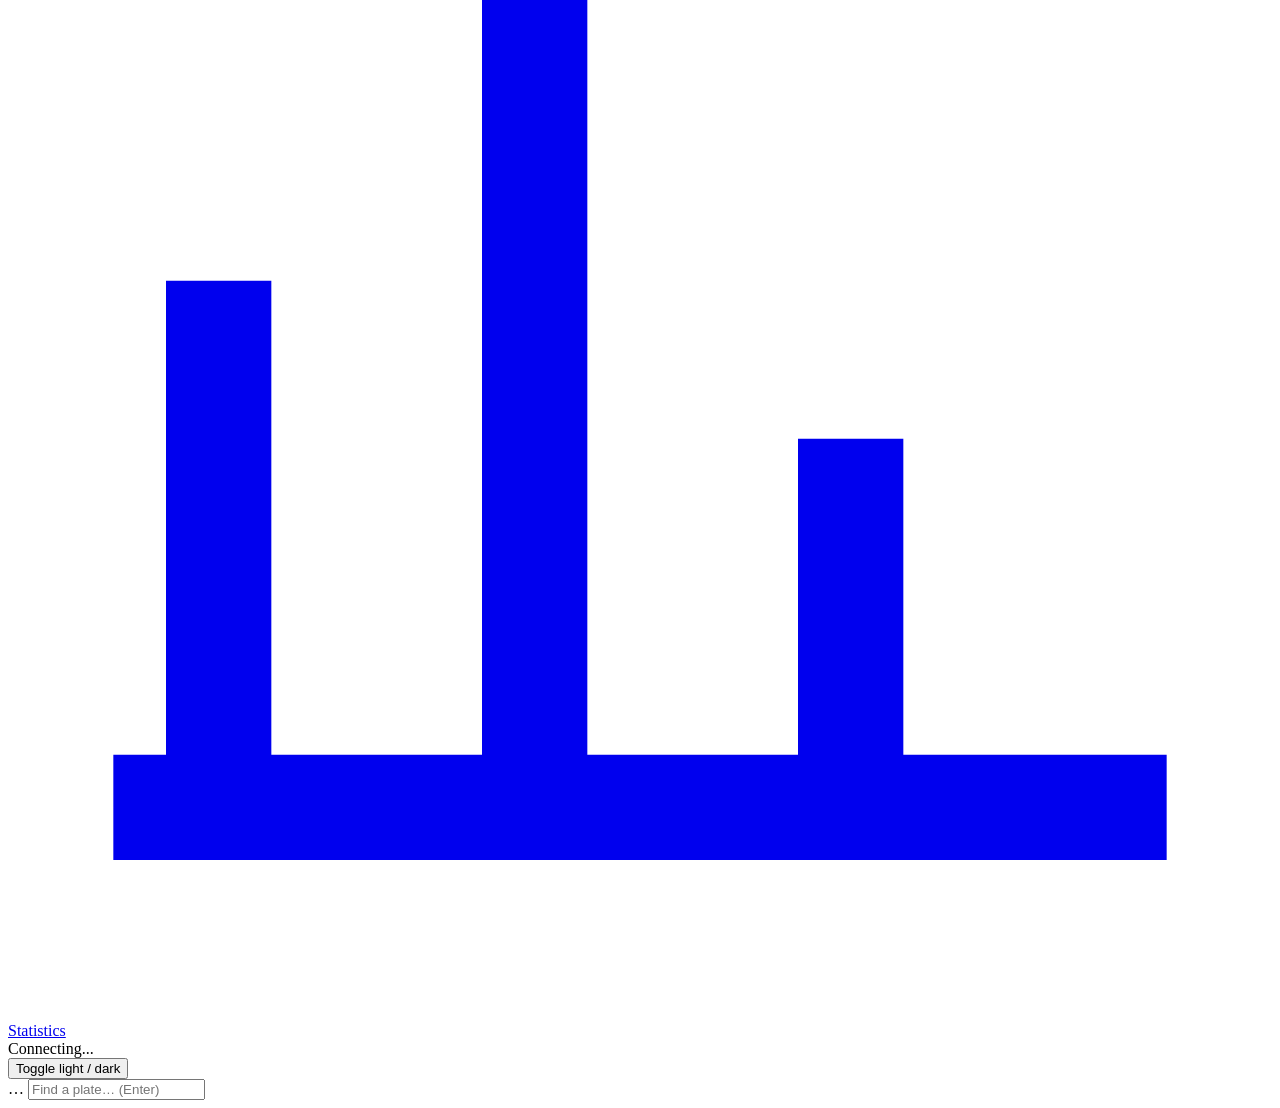
==== commit 2a6b63ef: "before deploy" ====
--- a/web/index.html
+++ b/web/index.html
@@ -24,6 +24,8 @@
         <a href="/query" data-route="query"><svg viewBox="0 0 24 24" fill="none" stroke="currentColor" stroke-width="2"><circle cx="11" cy="11" r="7"/><path d="M21 21l-4.3-4.3"/></svg>Ask</a>
         <a href="/storage" data-route="storage"><svg viewBox="0 0 24 24" fill="none" stroke="currentColor" stroke-width="2"><ellipse cx="12" cy="6" rx="8" ry="3"/><path d="M4 6v6c0 1.7 3.6 3 8 3s8-1.3 8-3V6M4 12v6c0 1.7 3.6 3 8 3s8-1.3 8-3v-6"/></svg>Storage</a>
         <a href="#/vehicles" data-route="vehicles"><svg viewBox="0 0 24 24" fill="none" stroke="currentColor" stroke-width="2"><path d="M5 17H3v-5l2-5h11l3 5h2v5h-2"/><circle cx="7.5" cy="17" r="2"/><circle cx="17.5" cy="17" r="2"/></svg>Vehicles</a>
+        <a href="/passed" data-route="passed"><svg viewBox="0 0 24 24" fill="none" stroke="currentColor" stroke-width="2"><rect x="3" y="6" width="18" height="12" rx="2"/><path d="M7 10h4M7 14h10"/></svg>Passed vehicles</a>
+        <a href="/payments" data-route="payments" id="nav-payments" hidden><svg viewBox="0 0 24 24" fill="none" stroke="currentColor" stroke-width="2"><rect x="2" y="5" width="20" height="14" rx="2"/><path d="M2 10h20M6 15h4"/></svg>Fines &amp; payments</a>
         <a href="#/admin" data-route="admin" id="nav-admin" hidden><svg viewBox="0 0 24 24" fill="none" stroke="currentColor" stroke-width="2"><circle cx="12" cy="8" r="3.2"/><path d="M5 20c0-3.6 3.1-6 7-6s7 2.4 7 6"/></svg>Accounts</a>
         <a href="#/stats" data-route="stats"><svg viewBox="0 0 24 24" fill="none" stroke="currentColor" stroke-width="2"><path d="M4 20V10M10 20V4M16 20v-7M22 20H2"/></svg>Statistics</a>
       </nav>
